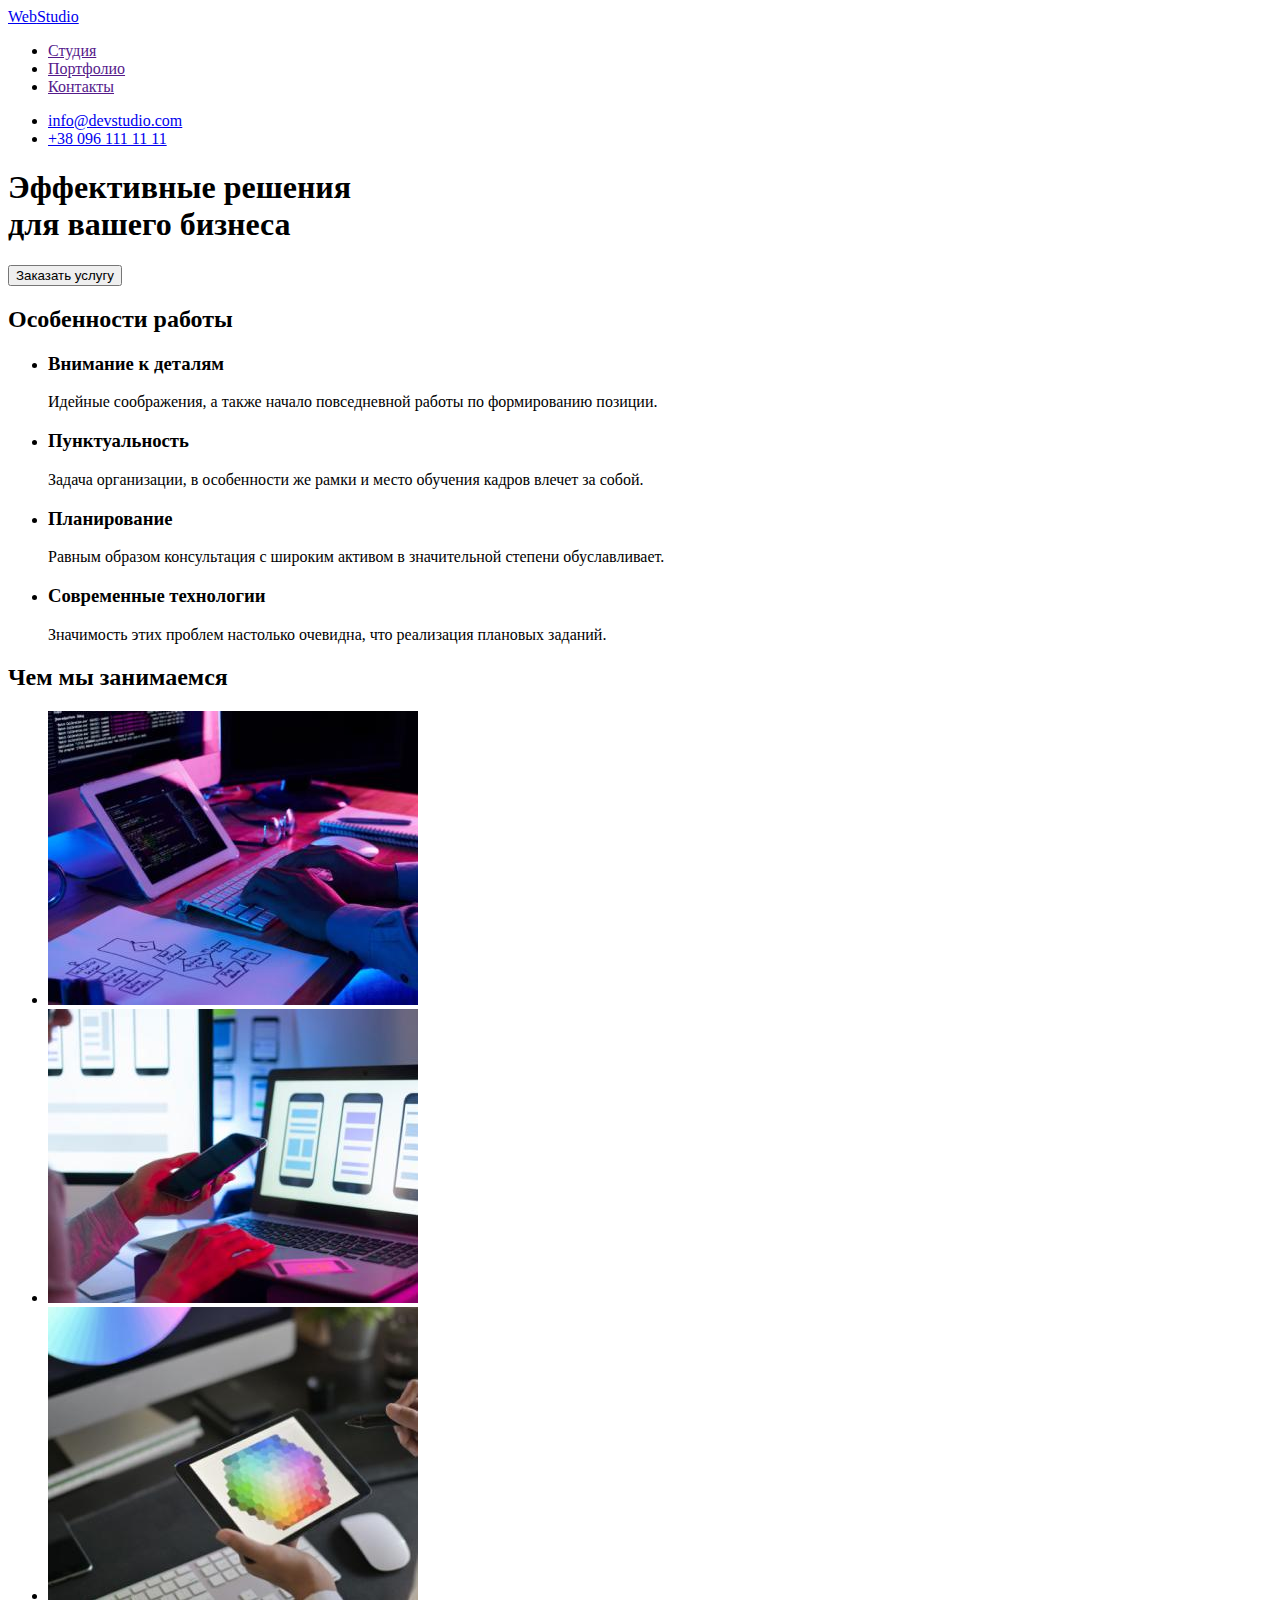
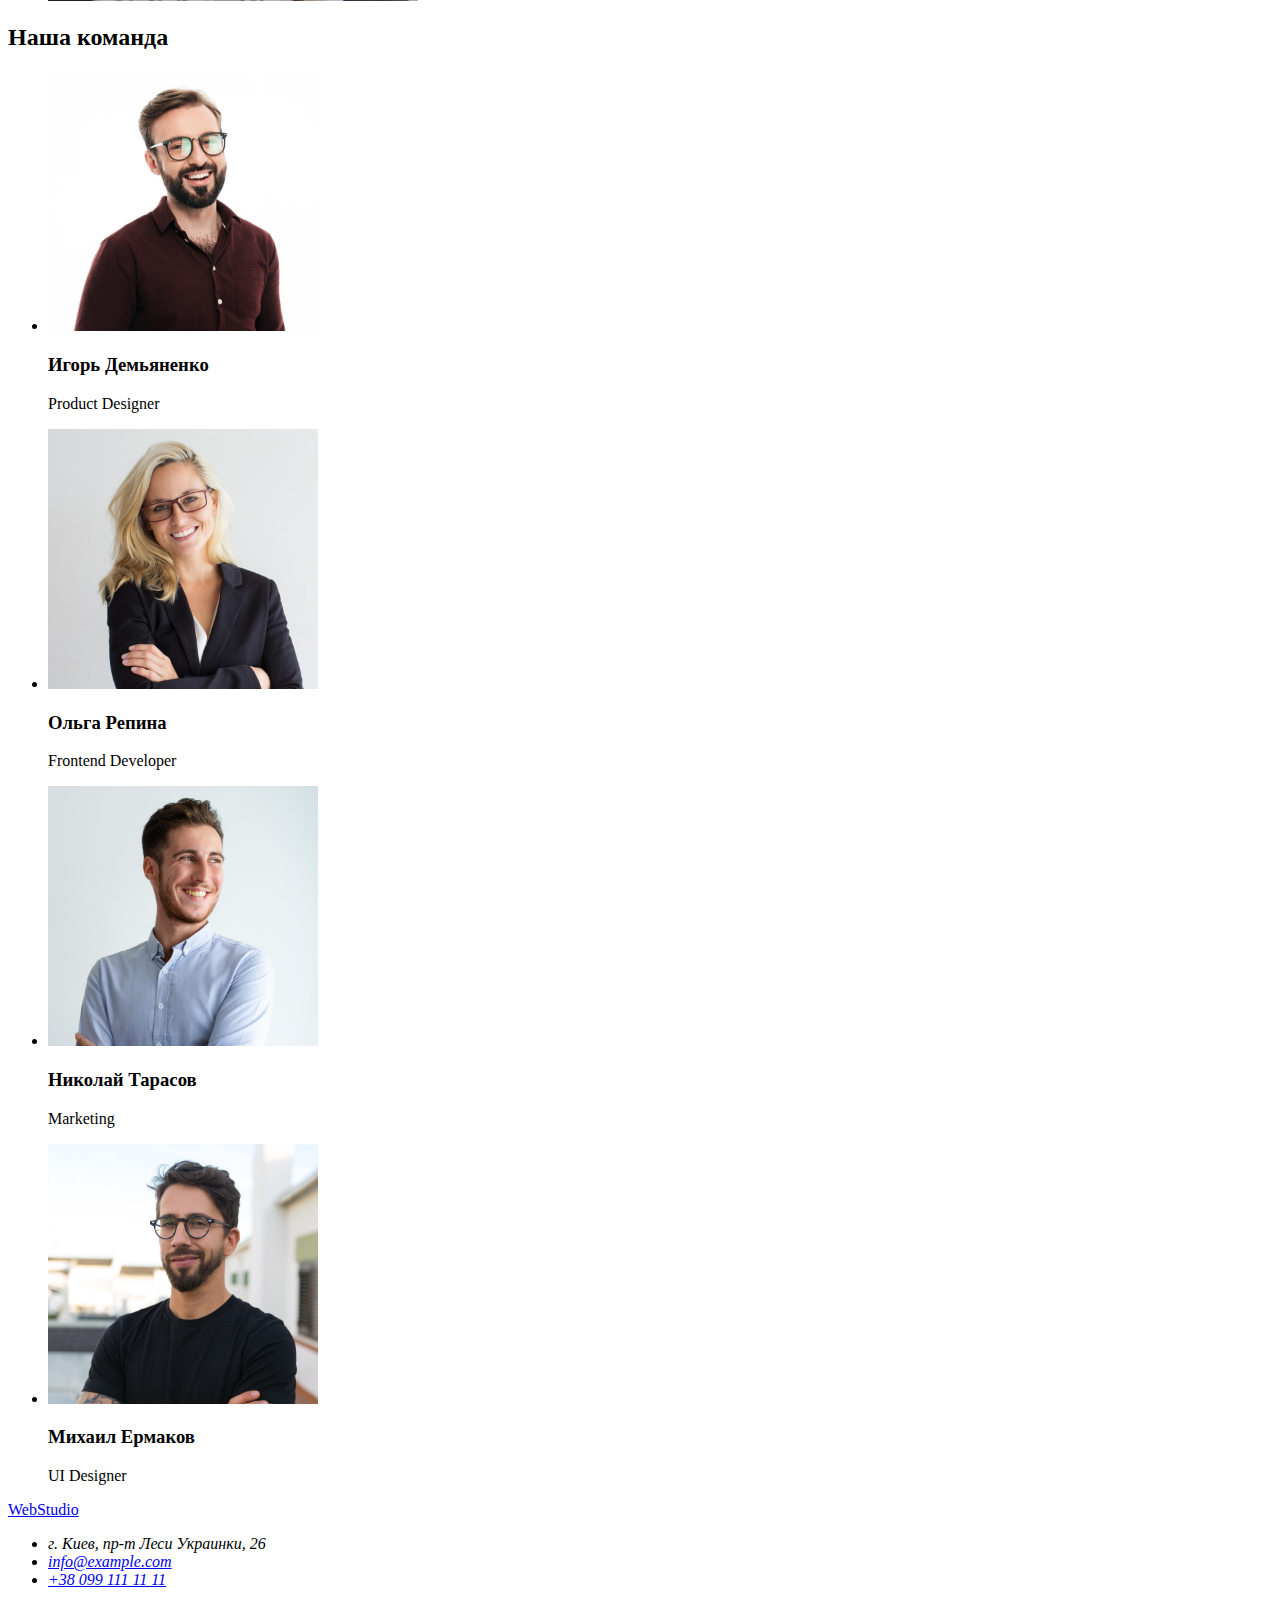
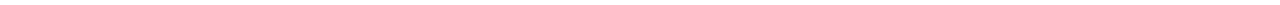
==== index.html @ f1f9523d "Adds previous work files" ====
<!DOCTYPE html>
<html lang="ru">
<head>
    <meta charset="UTF-8">
    <meta http-equiv="X-UA-Compatible" content="IE=edge">
    <meta name="viewport" content="width=device-width, initial-scale=1.0">
    <title>Студия</title>
</head>
<body>
    <header>
        <!--Навигация-->
        <nav>
            <a lang="en" href="./index.html">
                <span>Web</span>Studio
            </a>
            
            <ul>
                <li><a href="">Студия</a></li>
                <li><a href="">Портфолио</a></li>
                <li><a href="">Контакты</a></li>
            </ul>
        </nav>
        
        <!--Контакты №1-->
        <ul>
            <li><a href="mailto:info@devstudio.com">info@devstudio.com</a></li>
            <li><a href="tel:+380961111111">+38 096 111 11 11</a></li>
        </ul>   
    </header>

    <main>
        <!--Герой-->
        <section>
            <h1>Эффективные решения<br>для вашего бизнеса</h1>
            <button type="button">Заказать услугу</button>
        </section>

        <!--Особенности работы-->
        <section>
            <h2>Особенности работы</h2>
            <ul>
                <li>
                    <h3>Внимание к деталям</h3>
                    <p>Идейные соображения, а также начало повседневной работы по формированию позиции.</p>
                </li>
                <li>
                    <h3>Пунктуальность</h3>
                    <p>Задача организации, в особенности же рамки и место обучения кадров влечет за собой.</p>
                </li>
                <li>
                    <h3>Планирование</h3>
                    <p>Равным образом консультация с широким активом в значительной степени обуславливает.</p>
                </li>
                <li>
                    <h3>Современные технологии</h3>
                    <p>Значимость этих проблем настолько очевидна, что реализация плановых заданий.</p>
                </li>
            </ul>
        </section>

        <!--Чем мы занимаемся-->
        <section>
            <h2>Чем мы занимаемся</h2>
            <ul>
                <li><img src="./images/box1.jpg" alt="Парень пишет код программы" width="370" height="294"></li>
                <li><img src="./images/box2.jpg" alt="Девушка подбирает дизайн для мобильного приложения" width="370" height="294"></li>
                <li><img src="./images/box3.jpg" alt="Девушка выбирает цвет с палитры цветов" width="370" height="294"></li>
            </ul>
        </section>
        
        <!--Наша команда-->
        <section>
            <h2>Наша команда</h2>
            <ul>
                <li>
                    <img src="./images/photo1.jpg" alt="Фото Игоря Демьяненко" width="270" height="260">
                    <h3>Игорь Демьяненко</h3>
                    <p lang="en">Product Designer</p>
                </li>
                <li>
                    <img src="./images/photo2.jpg" alt="Фото Ольги Репиной" width="270" height="260">
                    <h3>Ольга Репина</h3>
                    <p lang="en">Frontend Developer</p>
                </li>
                <li>
                    <img src="./images/photo3.jpg" alt="Фото Николая Тарасова" width="270" height="260">
                    <h3>Николай Тарасов</h3>
                    <p lang="en">Marketing</p>
                </li>
                <li>
                    <img src="./images/photo4.jpg" alt="Фото Михаила Ермакова" width="270" height="260">
                    <h3>Михаил Ермаков</h3>
                    <p lang="en">UI Designer</p>
                </li>
            </ul>
        </section>
    </main>

    <footer>
        <!--Лого-->
        <a lang="en" href="./index.html">
            <span>Web</span>Studio
        </a>
        <!--Контакти №2-->
        <address>
            <ul>
                <li>г. Киев, пр-т Леси Украинки, 26</li>
                <li><a href="mailto:info@example.com">info@example.com</a></li>
                <li><a href="tel:+380991111111">+38 099 111 11 11</a></li>
            </ul>
        </address>
    </footer> 
</body>
</html>
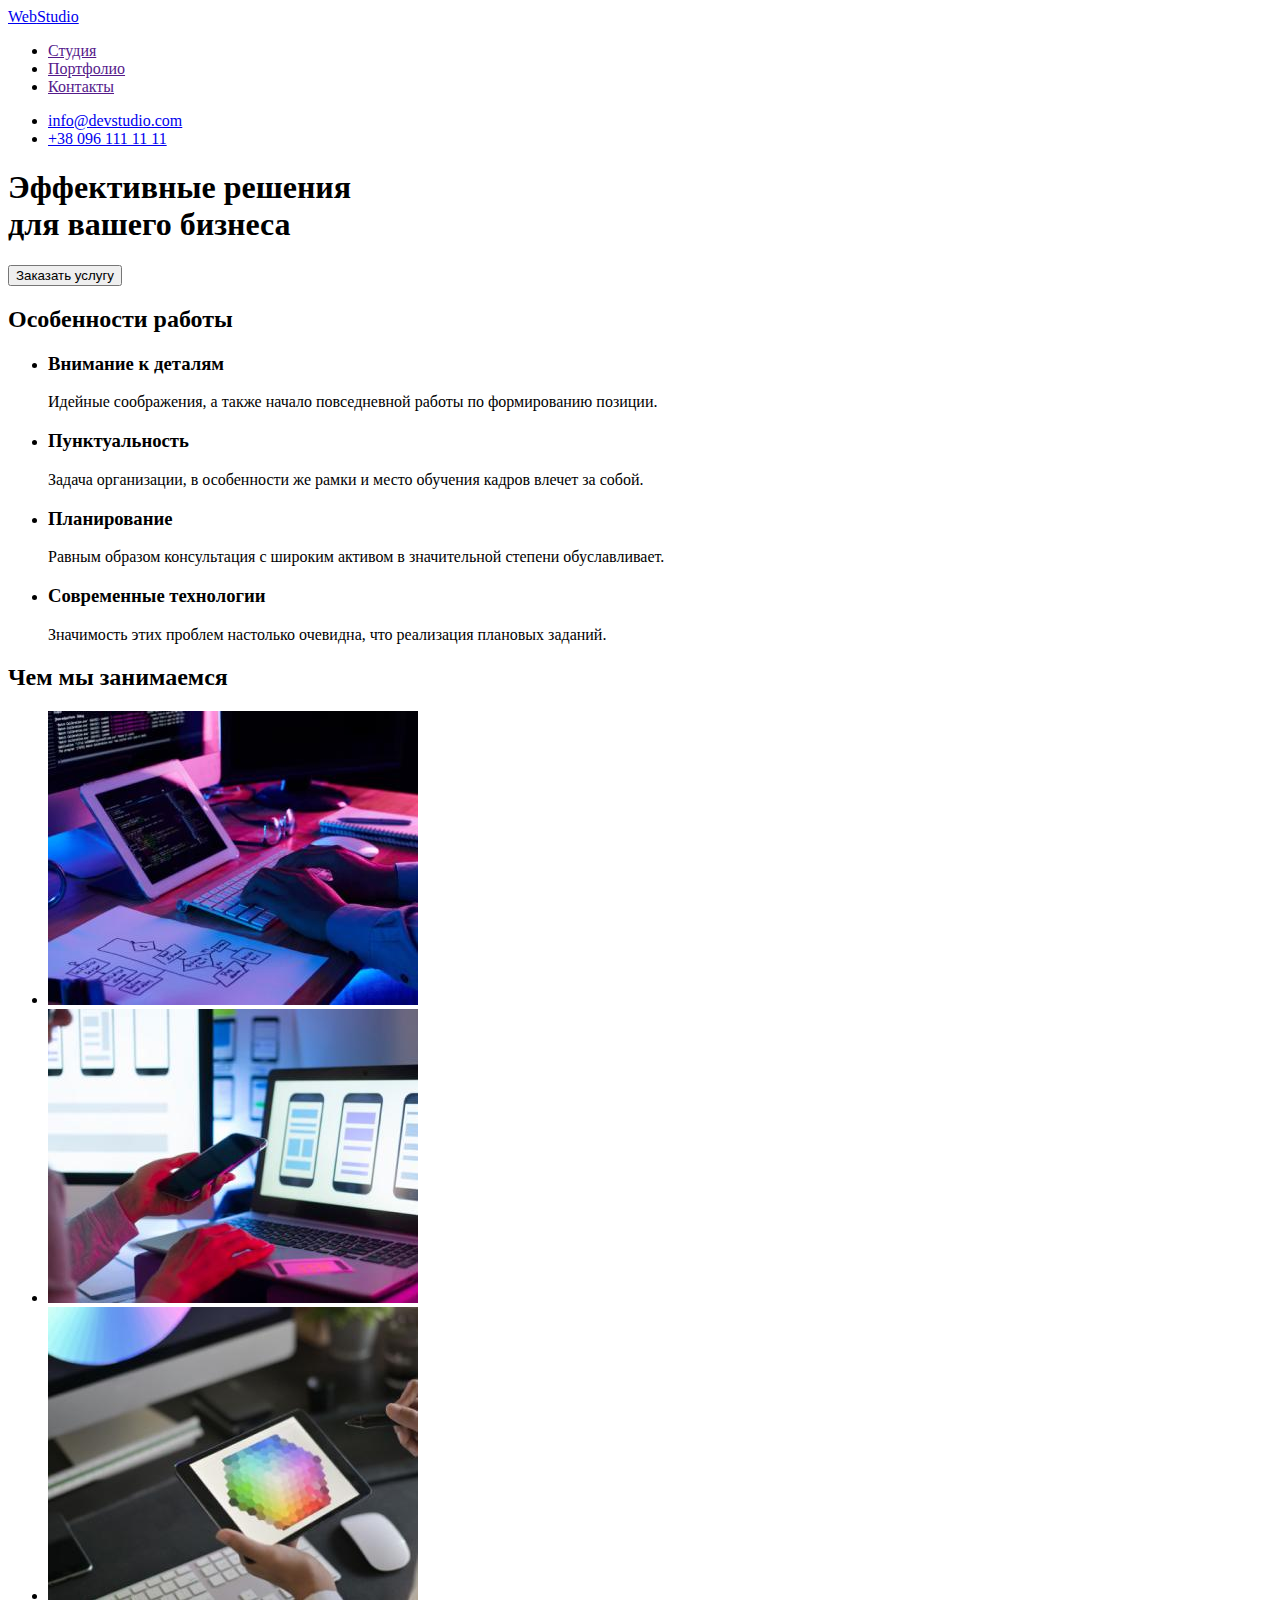
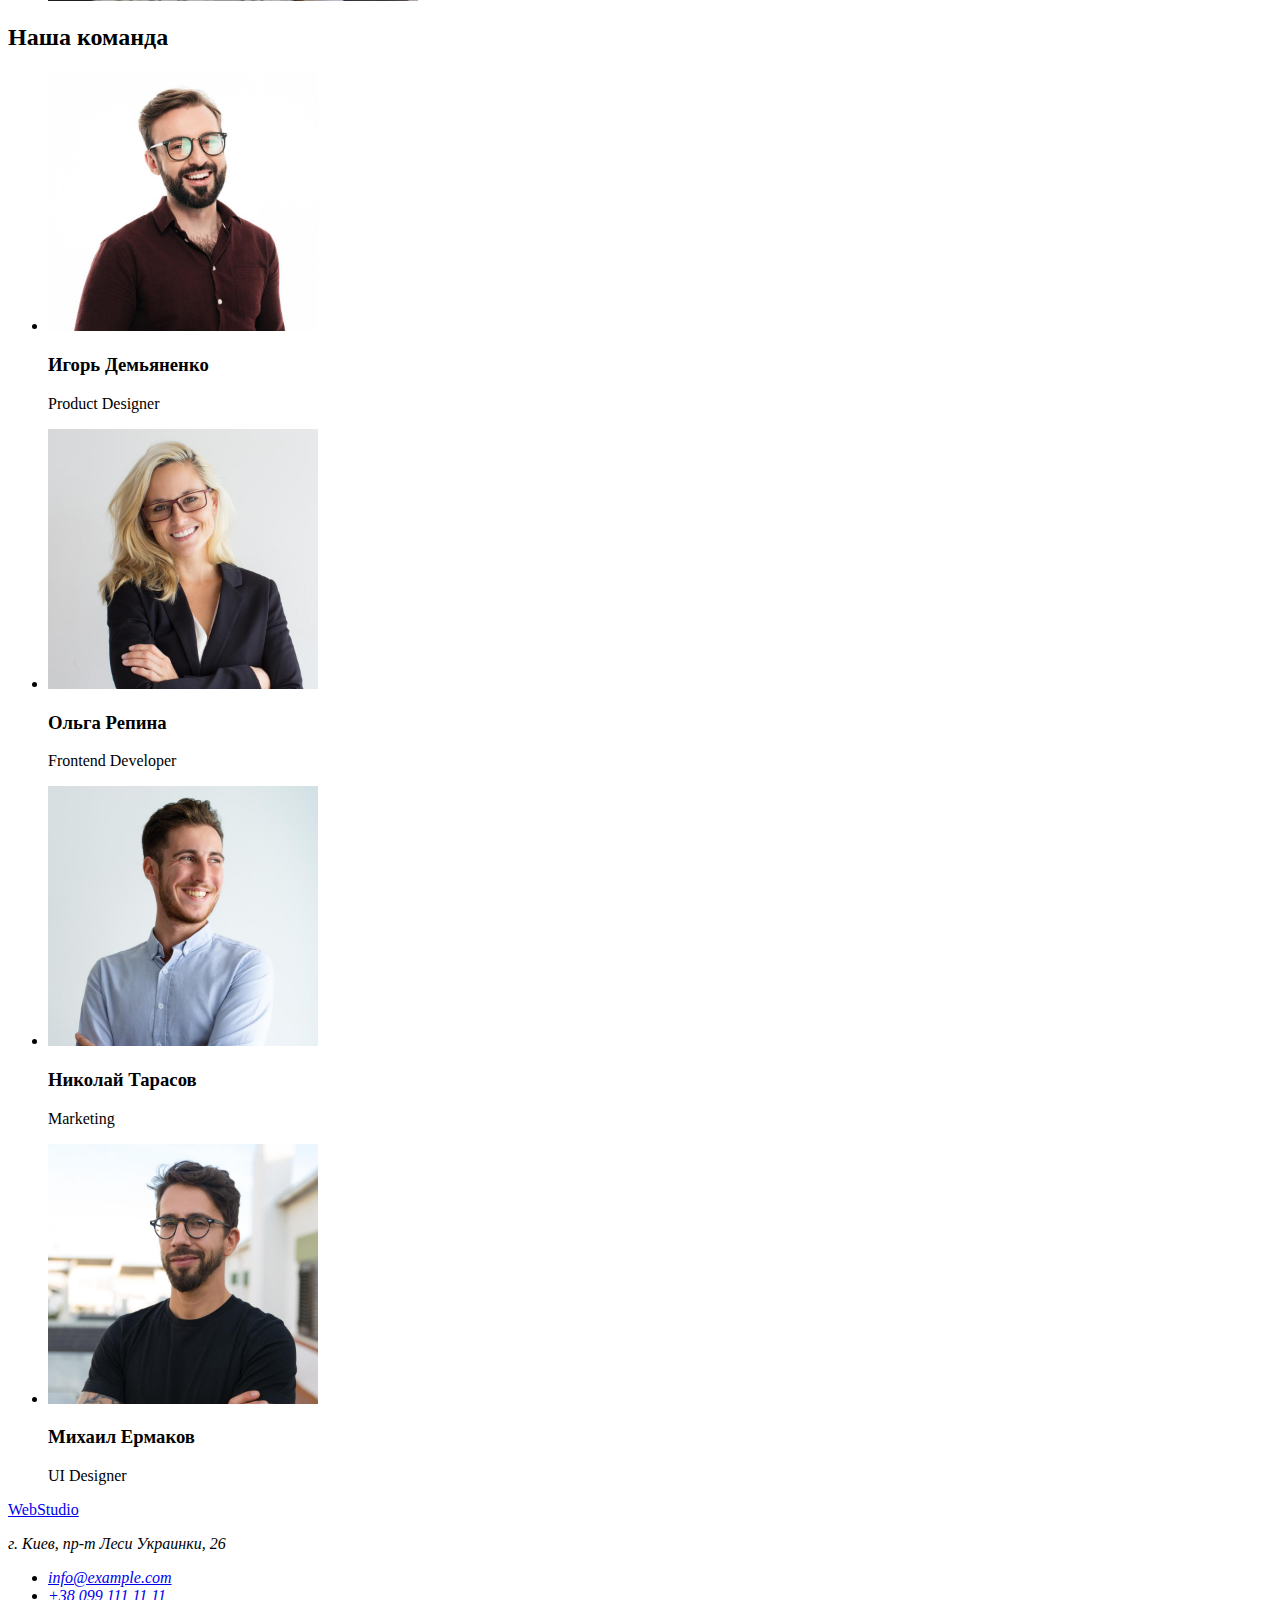
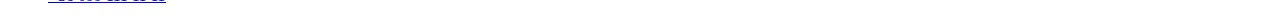
==== commit d3a658e9: "Corrects the content of the address tag" ====
--- a/index.html
+++ b/index.html
@@ -103,8 +103,8 @@
         </a>
         <!--Контакти №2-->
         <address>
+            <p>г. Киев, пр-т Леси Украинки, 26</p>
             <ul>
-                <li>г. Киев, пр-т Леси Украинки, 26</li>
                 <li><a href="mailto:info@example.com">info@example.com</a></li>
                 <li><a href="tel:+380991111111">+38 099 111 11 11</a></li>
             </ul>
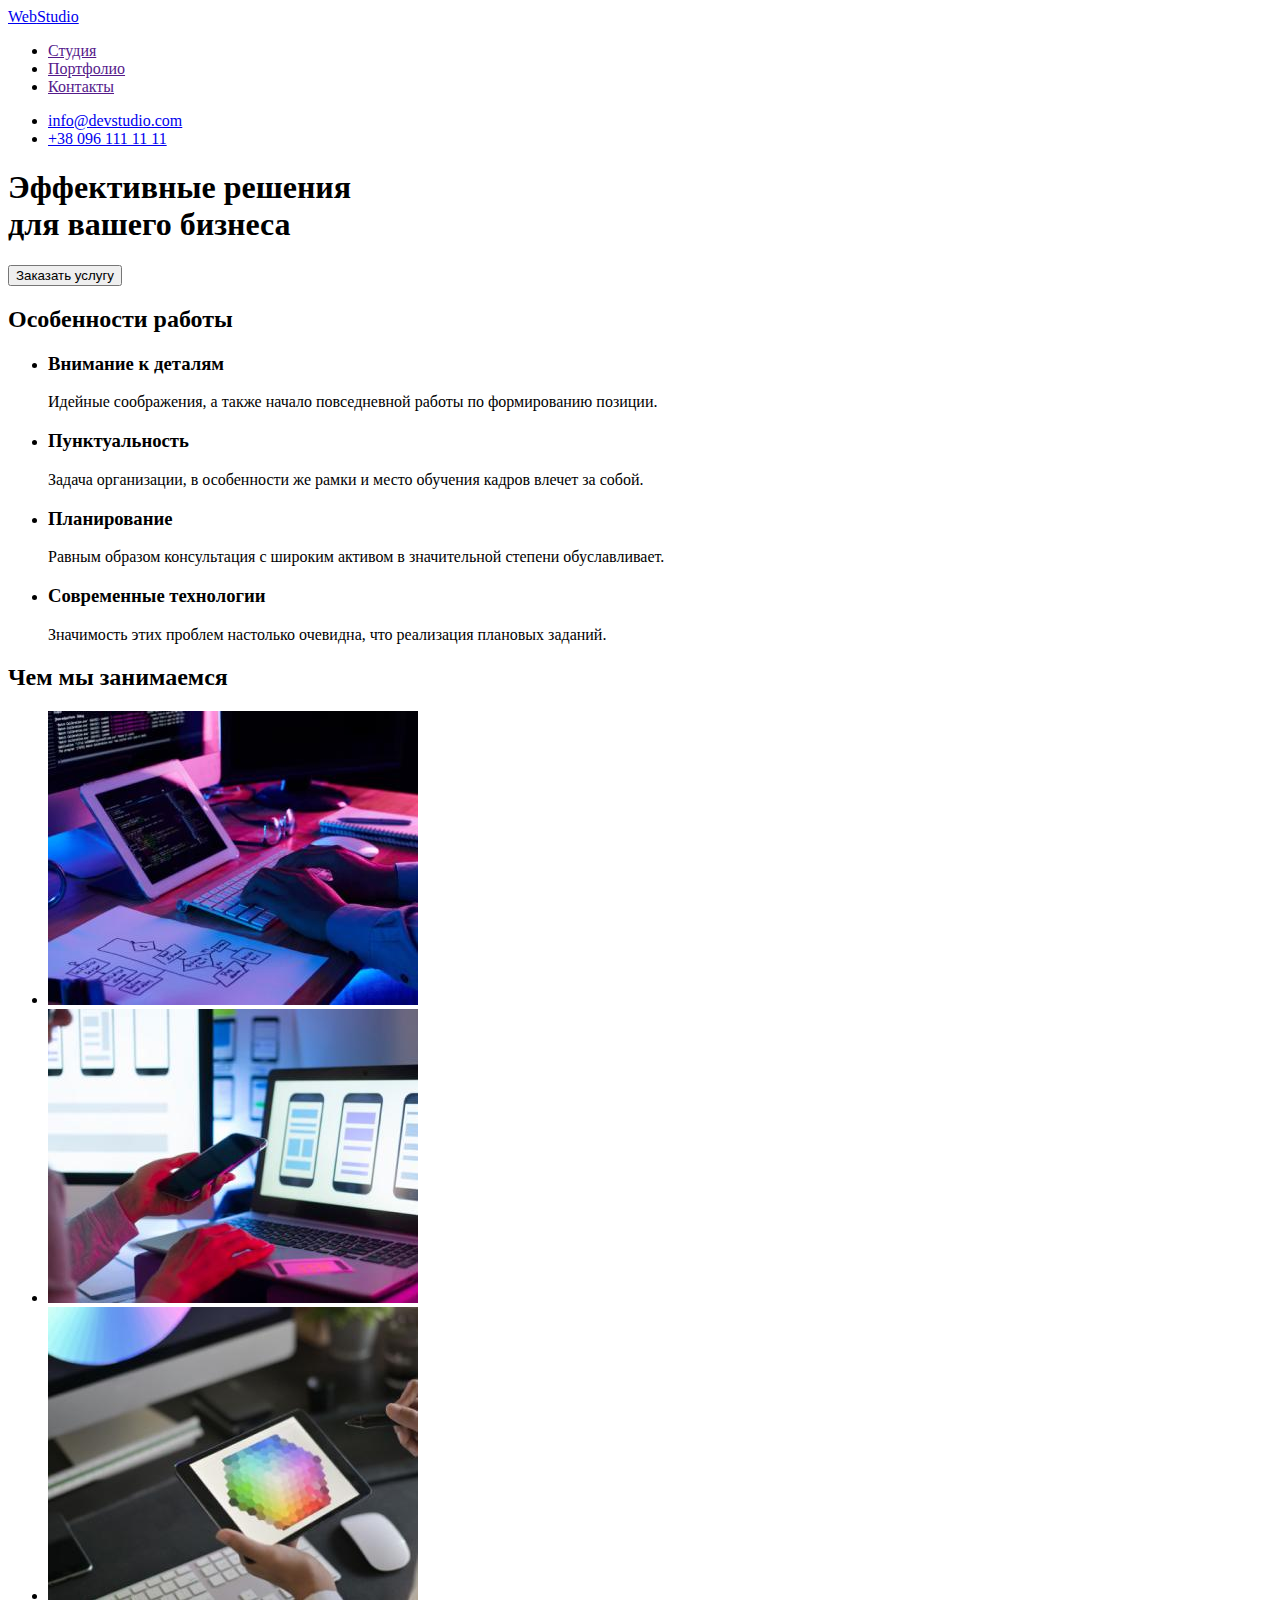
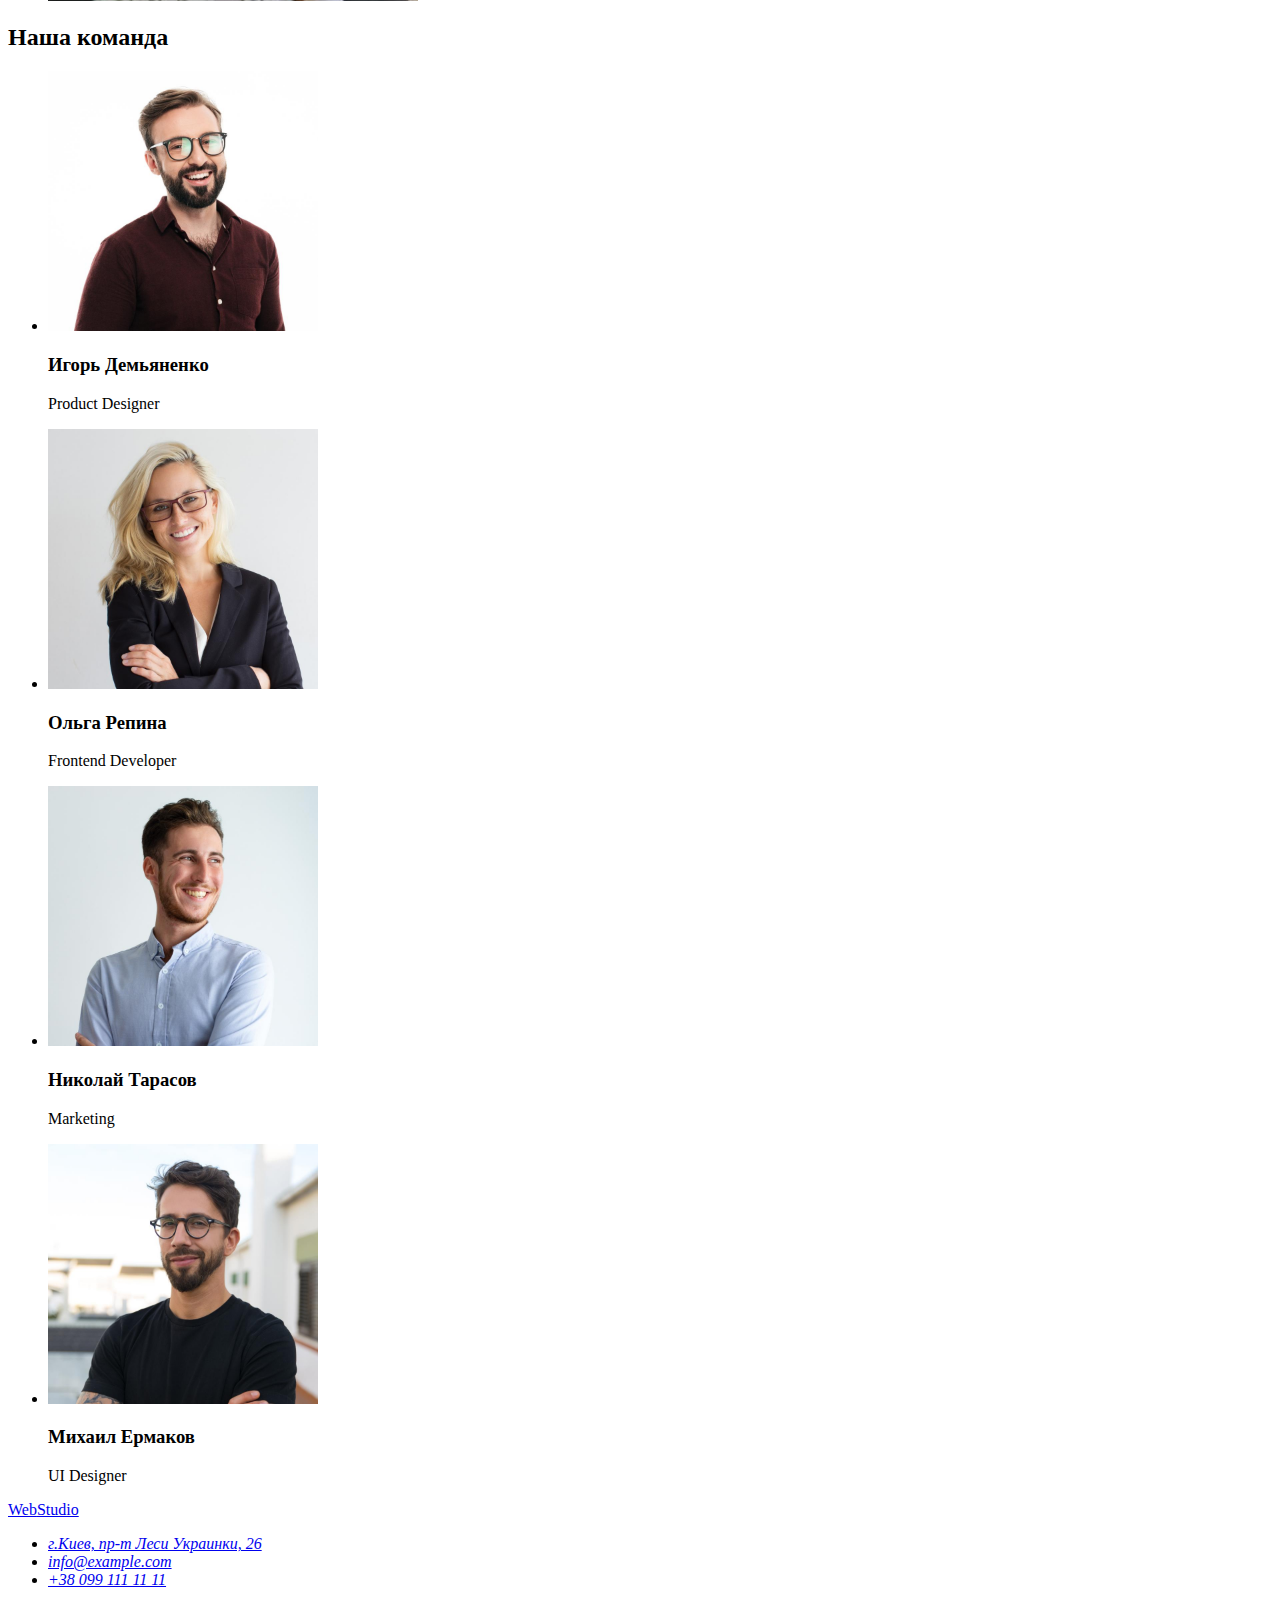
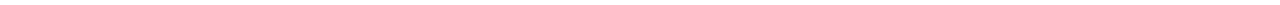
==== commit 00da1203: "Corrects the content of the address tag#2" ====
--- a/index.html
+++ b/index.html
@@ -103,8 +103,8 @@
         </a>
         <!--Контакти №2-->
         <address>
-            <p>г. Киев, пр-т Леси Украинки, 26</p>
             <ul>
+                <li><a href="https://goo.gl/maps/CdvJLRiEL6Q8Smko8" target="_blank" rel="noreferrer noopener">г.Киев, пр-т Леси Украинки, 26</a></li>
                 <li><a href="mailto:info@example.com">info@example.com</a></li>
                 <li><a href="tel:+380991111111">+38 099 111 11 11</a></li>
             </ul>
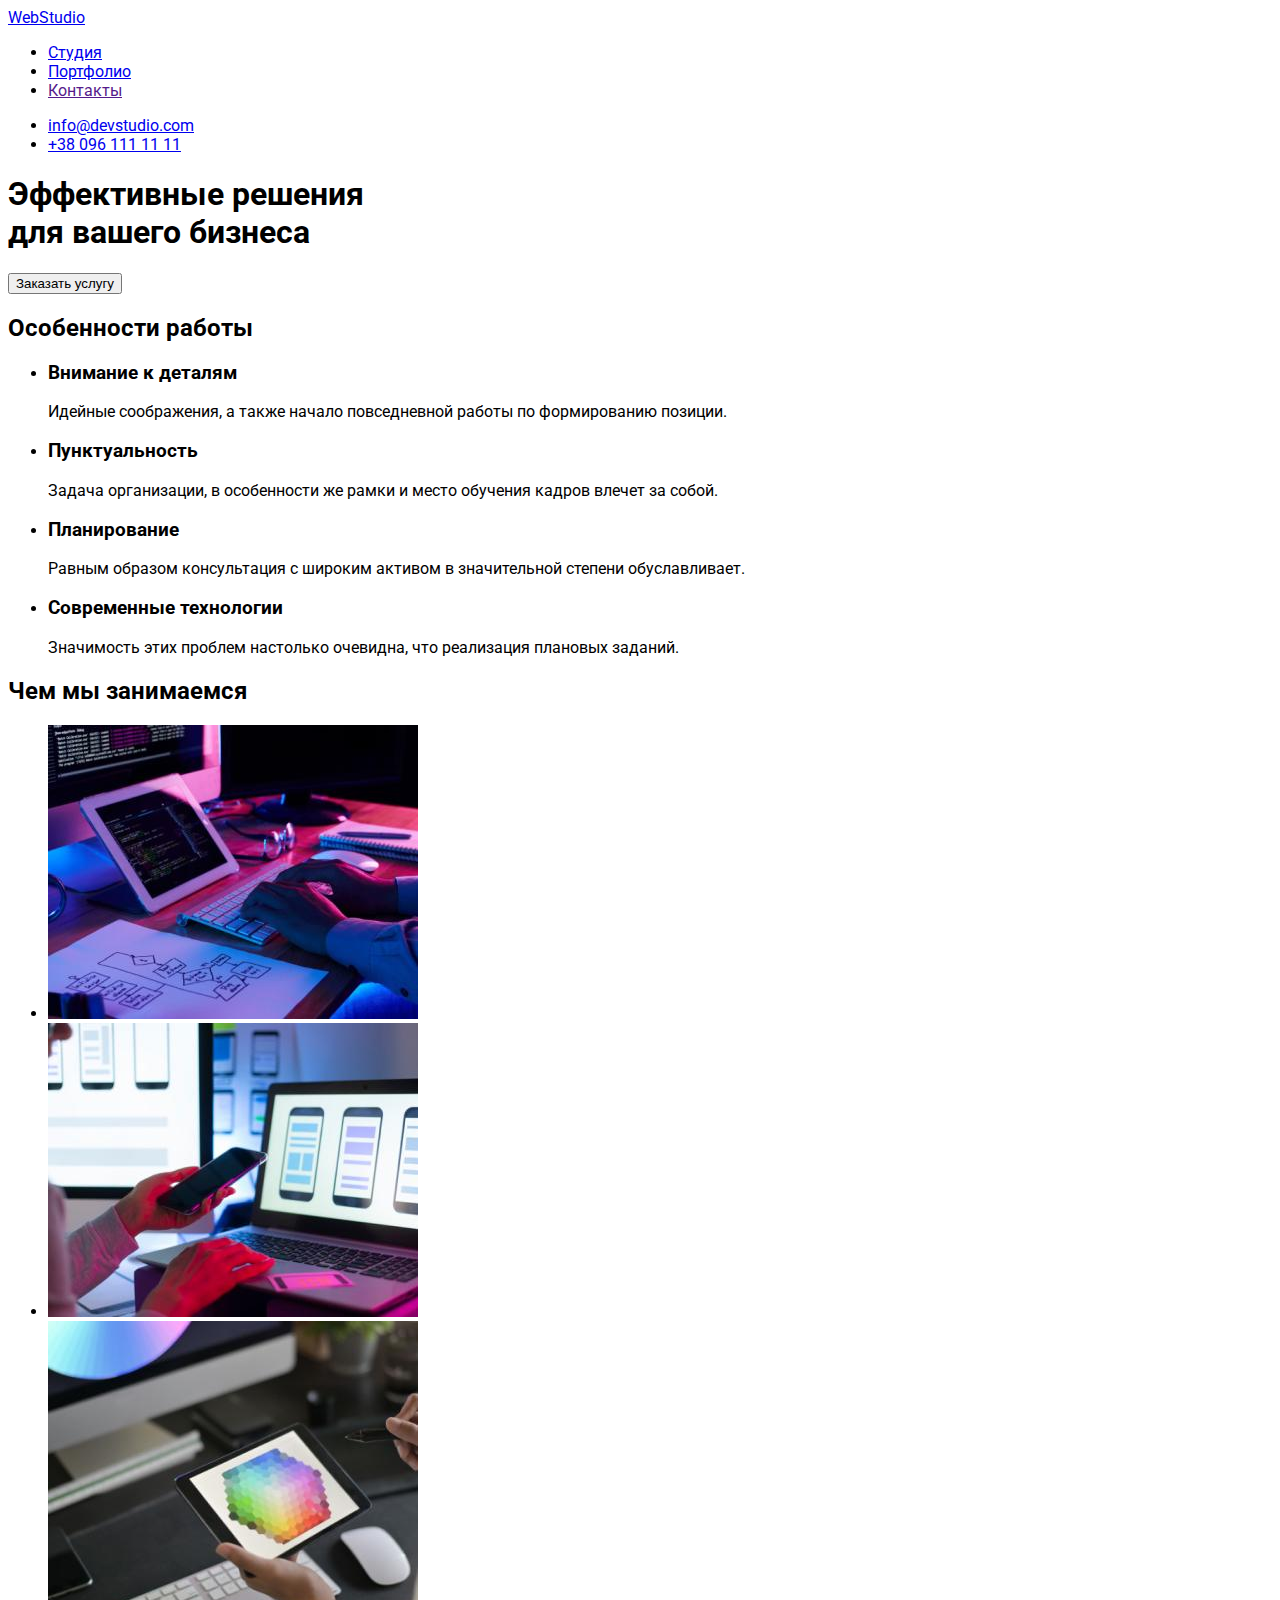
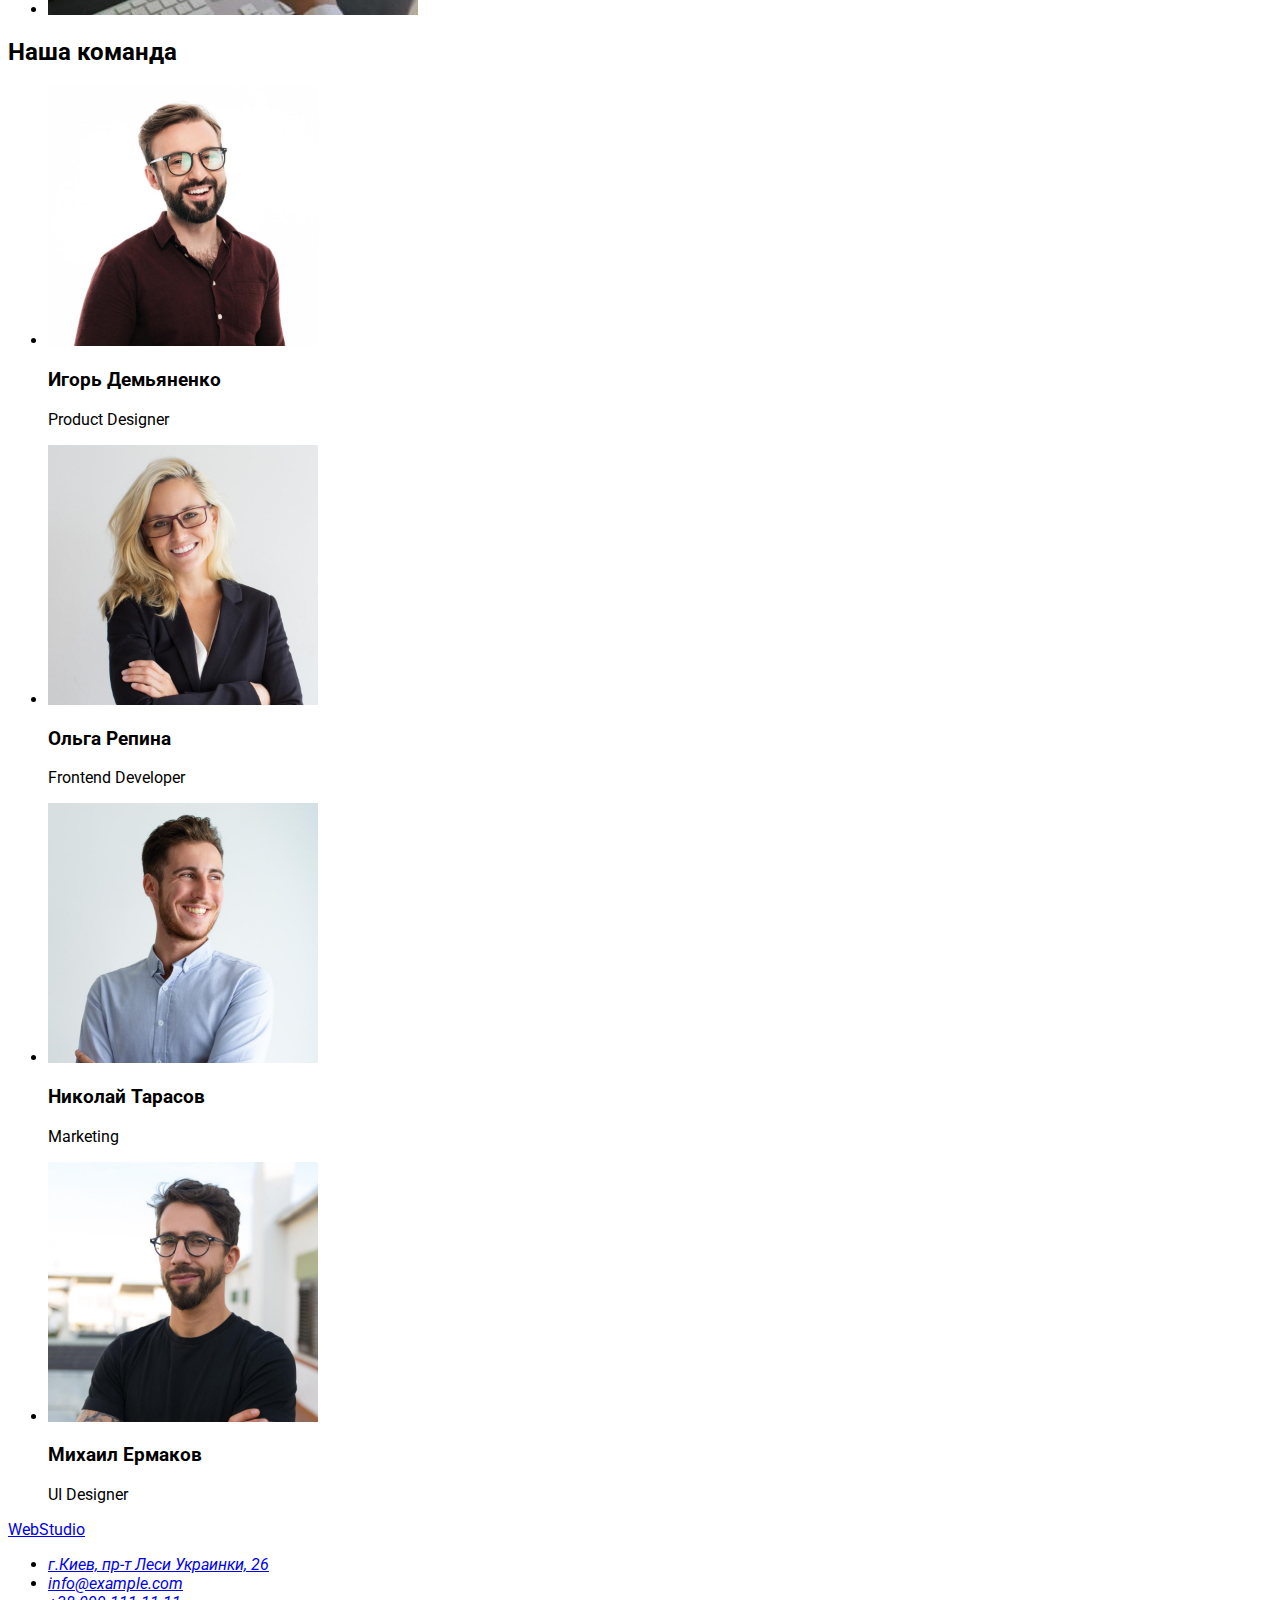
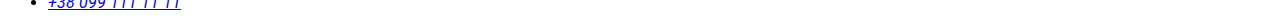
==== commit 79d13c7d: "Adds the first changes according to the second homework" ====
--- a/index.html
+++ b/index.html
@@ -5,18 +5,23 @@
     <meta http-equiv="X-UA-Compatible" content="IE=edge">
     <meta name="viewport" content="width=device-width, initial-scale=1.0">
     <title>Студия</title>
+    <link rel="preconnect" href="https://fonts.googleapis.com">
+    <link rel="preconnect" href="https://fonts.gstatic.com" crossorigin>
+    <link href="https://fonts.googleapis.com/css2?family=Raleway:wght@700&family=Roboto:wght@400;500;700;900&display=swap" rel="stylesheet">
+    <link rel="stylesheet" href="./css/styles.css">
+
 </head>
 <body>
     <header>
         <!--Навигация-->
         <nav>
             <a lang="en" href="./index.html">
-                <span>Web</span>Studio
+                Web<span>Studio</span>
             </a>
             
             <ul>
-                <li><a href="">Студия</a></li>
-                <li><a href="">Портфолио</a></li>
+                <li><a href="./index.html">Студия</a></li>
+                <li><a href="./portfolio.html">Портфолио</a></li>
                 <li><a href="">Контакты</a></li>
             </ul>
         </nav>
@@ -99,8 +104,9 @@
     <footer>
         <!--Лого-->
         <a lang="en" href="./index.html">
-            <span>Web</span>Studio
+            Web<span>Studio</span>
         </a>
+
         <!--Контакти №2-->
         <address>
             <ul>
--- a/css/styles.css
+++ b/css/styles.css
@@ -0,0 +1,9 @@
+/* font-family: 'Raleway', sans-serif;
+font-family: 'Roboto', sans-serif; */
+
+/* root:  212121*/
+
+body {
+	font-family: Roboto, sans-serif;
+	color: ;
+}
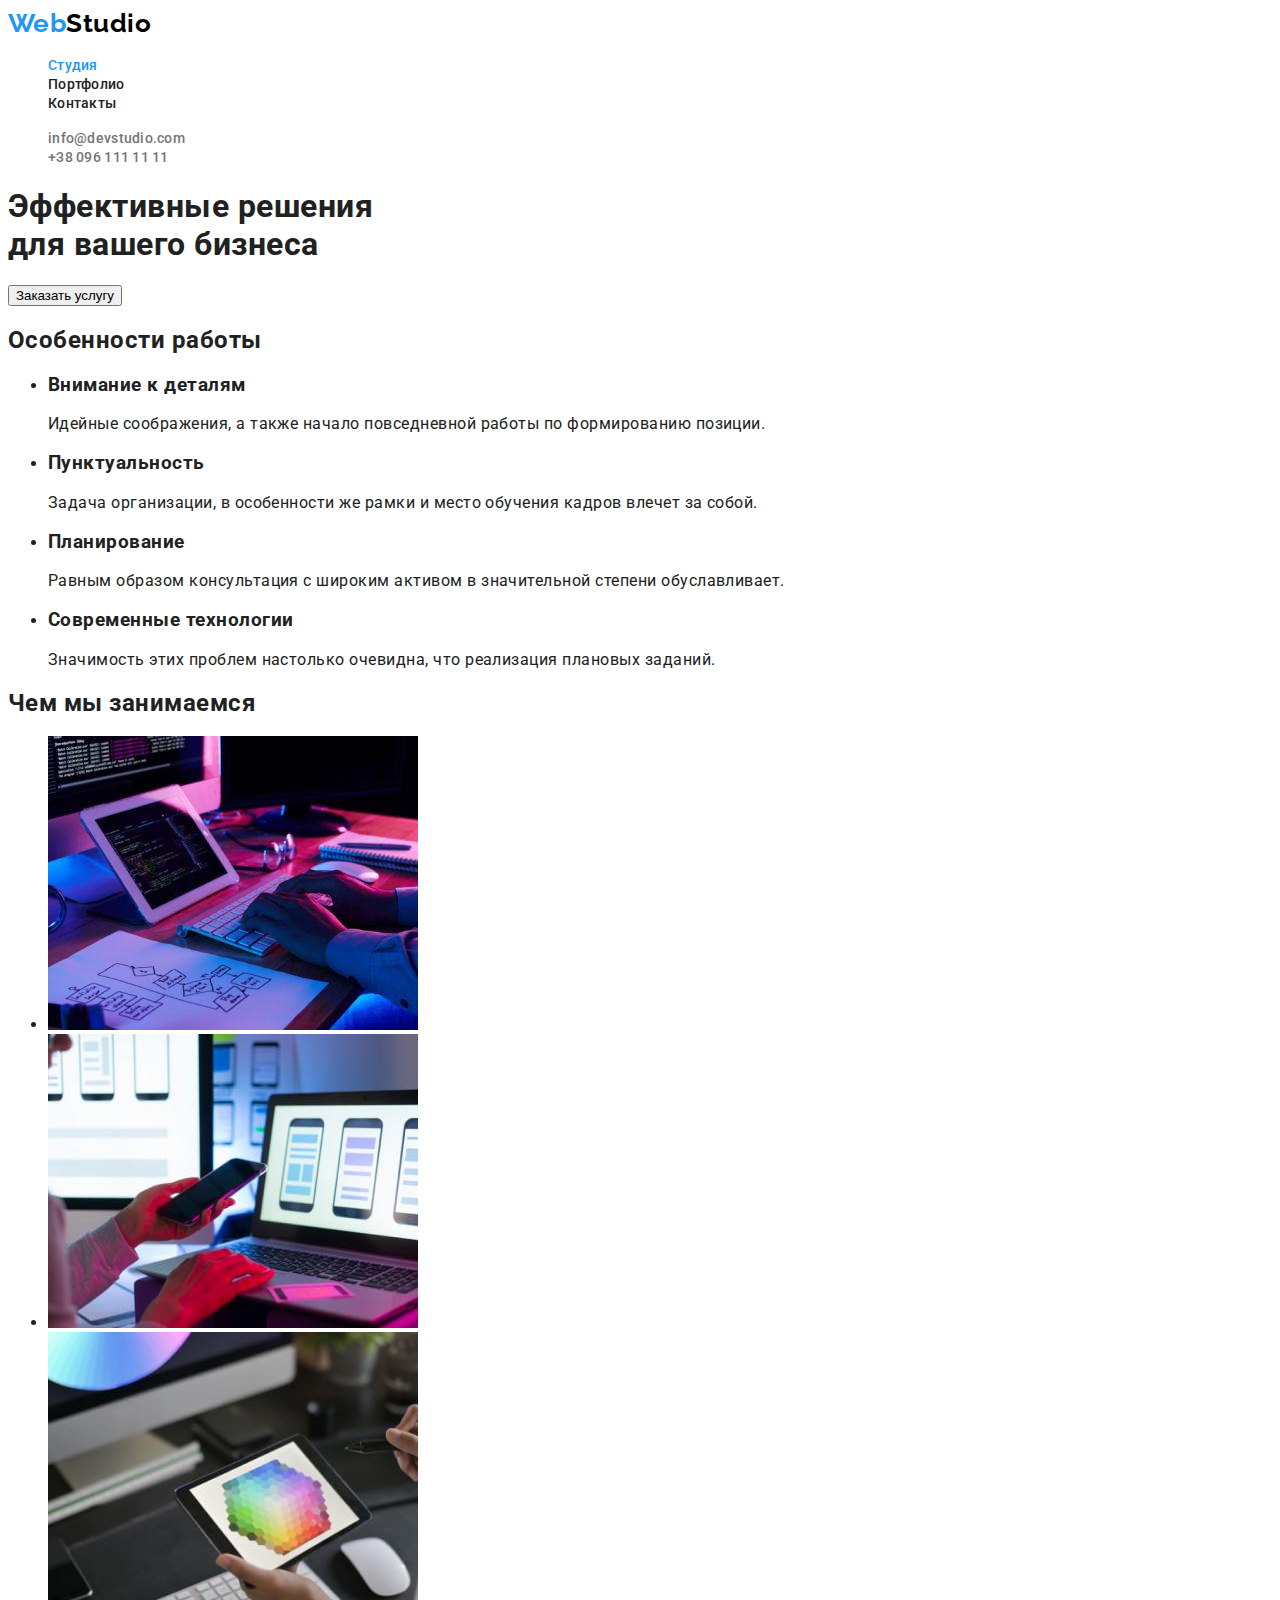
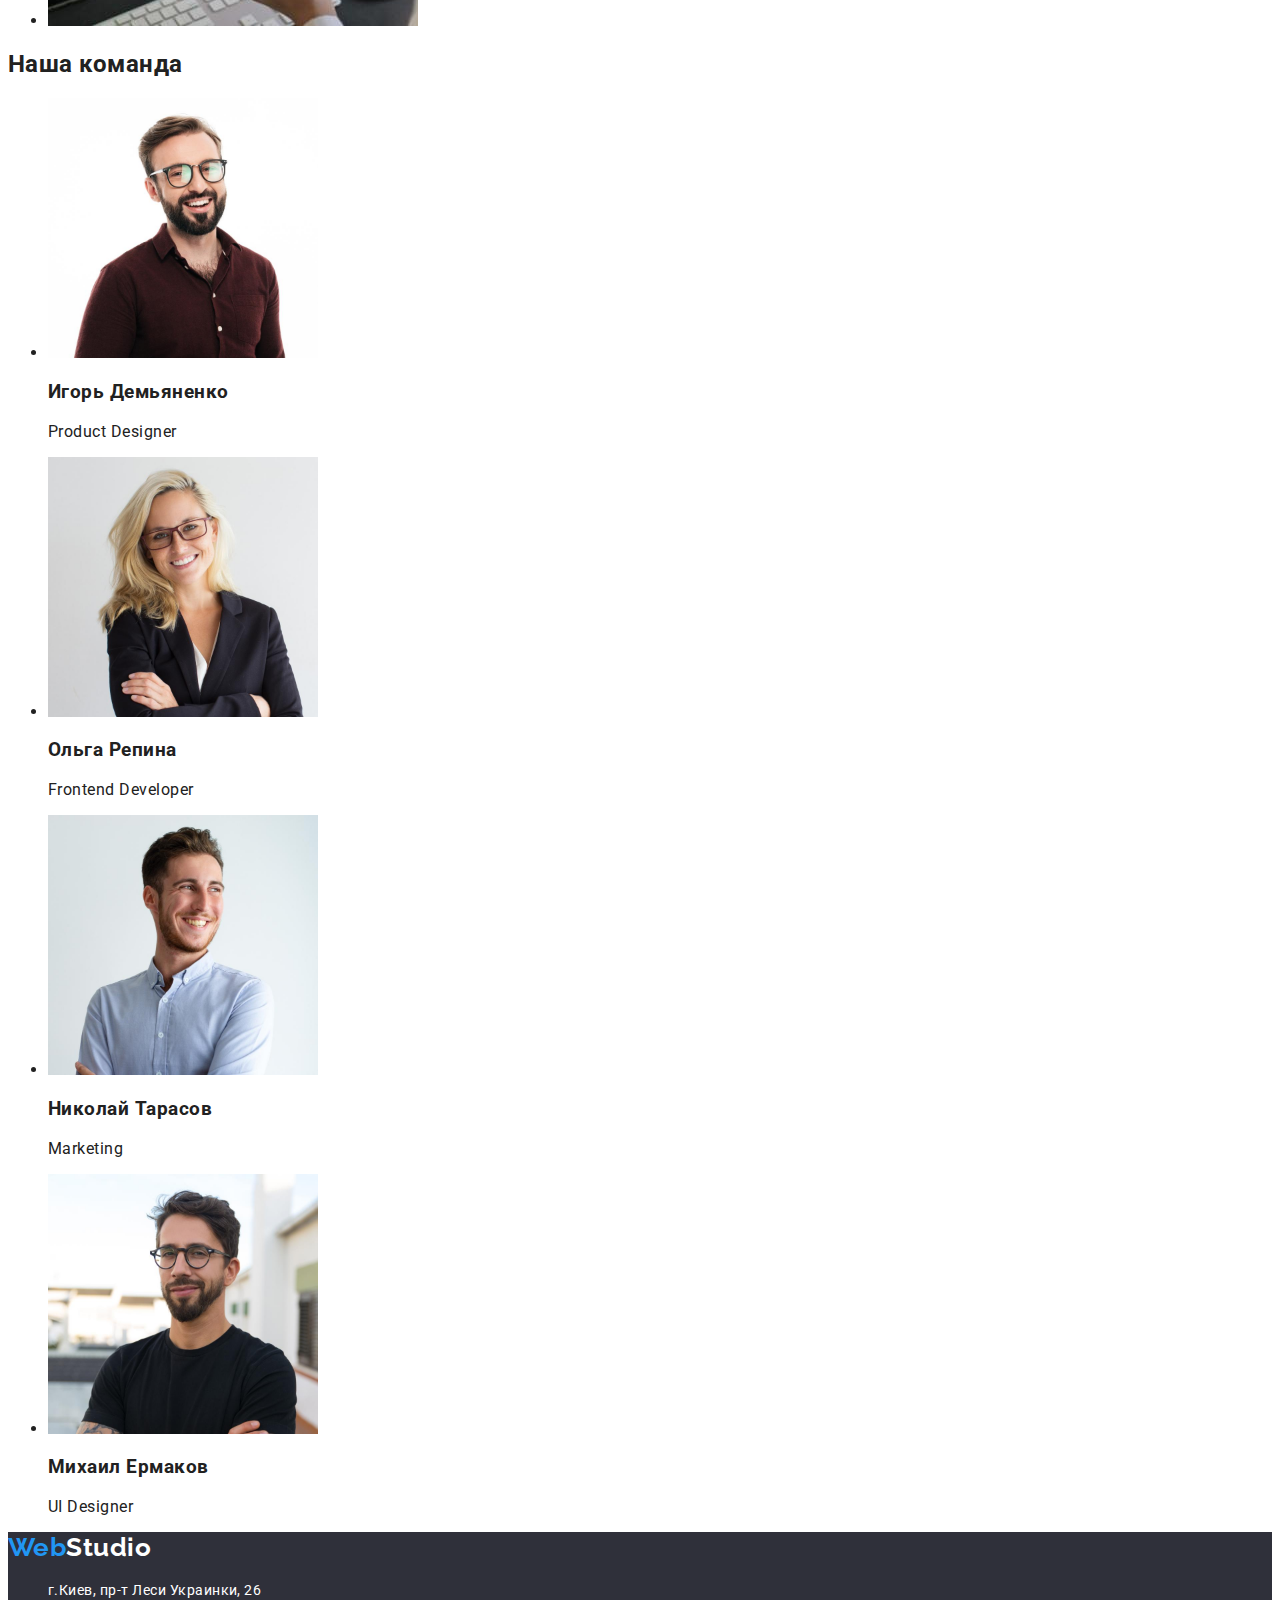
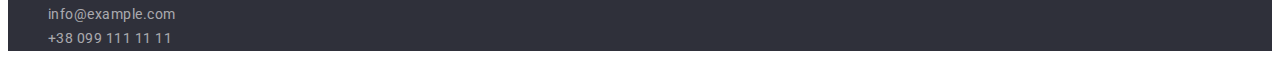
==== commit 23ebc9d0: "Adds some of the homework done at home" ====
--- a/index.html
+++ b/index.html
@@ -9,56 +9,56 @@
     <link rel="preconnect" href="https://fonts.gstatic.com" crossorigin>
     <link href="https://fonts.googleapis.com/css2?family=Raleway:wght@700&family=Roboto:wght@400;500;700;900&display=swap" rel="stylesheet">
     <link rel="stylesheet" href="./css/styles.css">
+</head>
 
-</head>
 <body>
     <header>
         <!--Навигация-->
         <nav>
-            <a lang="en" href="./index.html">
-                Web<span>Studio</span>
+            <a lang="en" href="./index.html" class="logo link">
+                Web<span class="header-logo">Studio</span>
             </a>
             
-            <ul>
-                <li><a href="./index.html">Студия</a></li>
-                <li><a href="./portfolio.html">Портфолио</a></li>
-                <li><a href="">Контакты</a></li>
+            <ul class="header-list">
+                <li class="header-item item"><a href="./index.html" class="header-link link current">Студия</a></li>
+                <li class="header-item item"><a href="./portfolio.html" class="header-link link">Портфолио</a></li>
+                <li class="header-item item"><a href="" class="header-link link">Контакты</a></li>
             </ul>
         </nav>
         
         <!--Контакты №1-->
-        <ul>
-            <li><a href="mailto:info@devstudio.com">info@devstudio.com</a></li>
-            <li><a href="tel:+380961111111">+38 096 111 11 11</a></li>
+        <ul class="contacts-list">
+            <li class="contacts-item item"><a href="mailto:info@devstudio.com" class="header-link contacts-link link">info@devstudio.com</a></li>
+            <li class="contacts-item item"><a href="tel:+380961111111" class="header-link contacts-link link">+38 096 111 11 11</a></li>
         </ul>   
     </header>
 
     <main>
         <!--Герой-->
-        <section>
-            <h1>Эффективные решения<br>для вашего бизнеса</h1>
-            <button type="button">Заказать услугу</button>
+        <section class="hero">
+            <h1 class="hero-title">Эффективные решения<br>для вашего бизнеса</h1>
+            <button type="button" class="hero-button">Заказать услугу</button>
         </section>
 
         <!--Особенности работы-->
-        <section>
+        <section class="features">
             <h2>Особенности работы</h2>
-            <ul>
-                <li>
-                    <h3>Внимание к деталям</h3>
-                    <p>Идейные соображения, а также начало повседневной работы по формированию позиции.</p>
+            <ul class="features-list">
+                <li class="features-item">
+                    <h3 class="features-item-title">Внимание к деталям</h3>
+                    <p class="features-item-text">Идейные соображения, а также начало повседневной работы по формированию позиции.</p>
                 </li>
-                <li>
-                    <h3>Пунктуальность</h3>
-                    <p>Задача организации, в особенности же рамки и место обучения кадров влечет за собой.</p>
+                <li class="features-item">
+                    <h3 class="features-item-title">Пунктуальность</h3>
+                    <p class="features-item-text">Задача организации, в особенности же рамки и место обучения кадров влечет за собой.</p>
                 </li>
-                <li>
-                    <h3>Планирование</h3>
-                    <p>Равным образом консультация с широким активом в значительной степени обуславливает.</p>
+                <li class="features-item">
+                    <h3 class="features-item-title">Планирование</h3>
+                    <p class="features-item-text">Равным образом консультация с широким активом в значительной степени обуславливает.</p>
                 </li>
-                <li>
-                    <h3>Современные технологии</h3>
-                    <p>Значимость этих проблем настолько очевидна, что реализация плановых заданий.</p>
+                <li class="features-item">
+                    <h3 class="features-item-title">Современные технологии</h3>
+                    <p class="features-item-text">Значимость этих проблем настолько очевидна, что реализация плановых заданий.</p>
                 </li>
             </ul>
         </section>
@@ -101,18 +101,24 @@
         </section>
     </main>
 
-    <footer>
+    <footer class="footer">
         <!--Лого-->
-        <a lang="en" href="./index.html">
-            Web<span>Studio</span>
+        <a lang="en" href="./index.html" class="logo link">
+            Web<span class="footer-logo">Studio</span>
         </a>
 
         <!--Контакти №2-->
         <address>
-            <ul>
-                <li><a href="https://goo.gl/maps/CdvJLRiEL6Q8Smko8" target="_blank" rel="noreferrer noopener">г.Киев, пр-т Леси Украинки, 26</a></li>
-                <li><a href="mailto:info@example.com">info@example.com</a></li>
-                <li><a href="tel:+380991111111">+38 099 111 11 11</a></li>
+            <ul class="footer-list">
+                <li class="footer-item item">
+                    <a href="https://goo.gl/maps/CdvJLRiEL6Q8Smko8" target="_blank" rel="noreferrer noopener" class="footer-first-link footer-link link">г.Киев, пр-т Леси Украинки, 26</a>
+                </li>
+                <li class="footer-item item">
+                    <a href="mailto:info@example.com" class="footer-link link">info@example.com</a>
+                </li>
+                <li class="footer-item item">
+                    <a href="tel:+380991111111" class="footer-link link">+38 099 111 11 11</a>
+                </li>
             </ul>
         </address>
     </footer> 
--- a/css/styles.css
+++ b/css/styles.css
@@ -1,9 +1,81 @@
 /* font-family: 'Raleway', sans-serif;
 font-family: 'Roboto', sans-serif; */
 
-/* root:  212121*/
+:root {
+	--primary-text-color: #212121;
+	--secondary-text-color: #757575;
+	--button-white-color: #fff;
+	--accent-text-color: #2196f3;
+}
 
 body {
 	font-family: Roboto, sans-serif;
-	color: ;
+	color: var(--primary-text-color);
+	letter-spacing: 0.03em;
 }
+
+.link {
+	text-decoration: none;
+}
+
+.item {
+	list-style-type: none;
+}
+
+/* Хедер */
+
+.logo {
+	font-family: Raleway;
+	font-weight: 700;
+	font-size: 26px;
+	line-height: 1.19;
+	color: #2196f3;
+}
+
+.header-logo {
+	color: #000000;
+}
+
+.header-link {
+	font-weight: 500;
+	font-size: 14px;
+	line-height: 1.14;
+	letter-spacing: 0.02em;
+	color: var(--primary-text-color);
+}
+
+.current {
+	color: var(--accent-text-color);
+}
+
+.contacts-link {
+	color: var(--secondary-text-color);
+}
+
+.header-link:hover,
+.header-link:focus,
+.footer-link:hover,
+.footer-link:focus {
+	color: var(--accent-text-color);
+}
+
+/* Футер */
+
+.footer {
+	background-color: #2f303a;
+}
+
+.footer-logo {
+	color: #fff;
+}
+
+.footer-link {
+	font-style: normal;
+	font-size: 14px;
+	line-height: 1.71;
+	color: rgba(255, 255, 255, 0.6);
+}
+
+.footer-first-link {
+	color: #fff;
+}
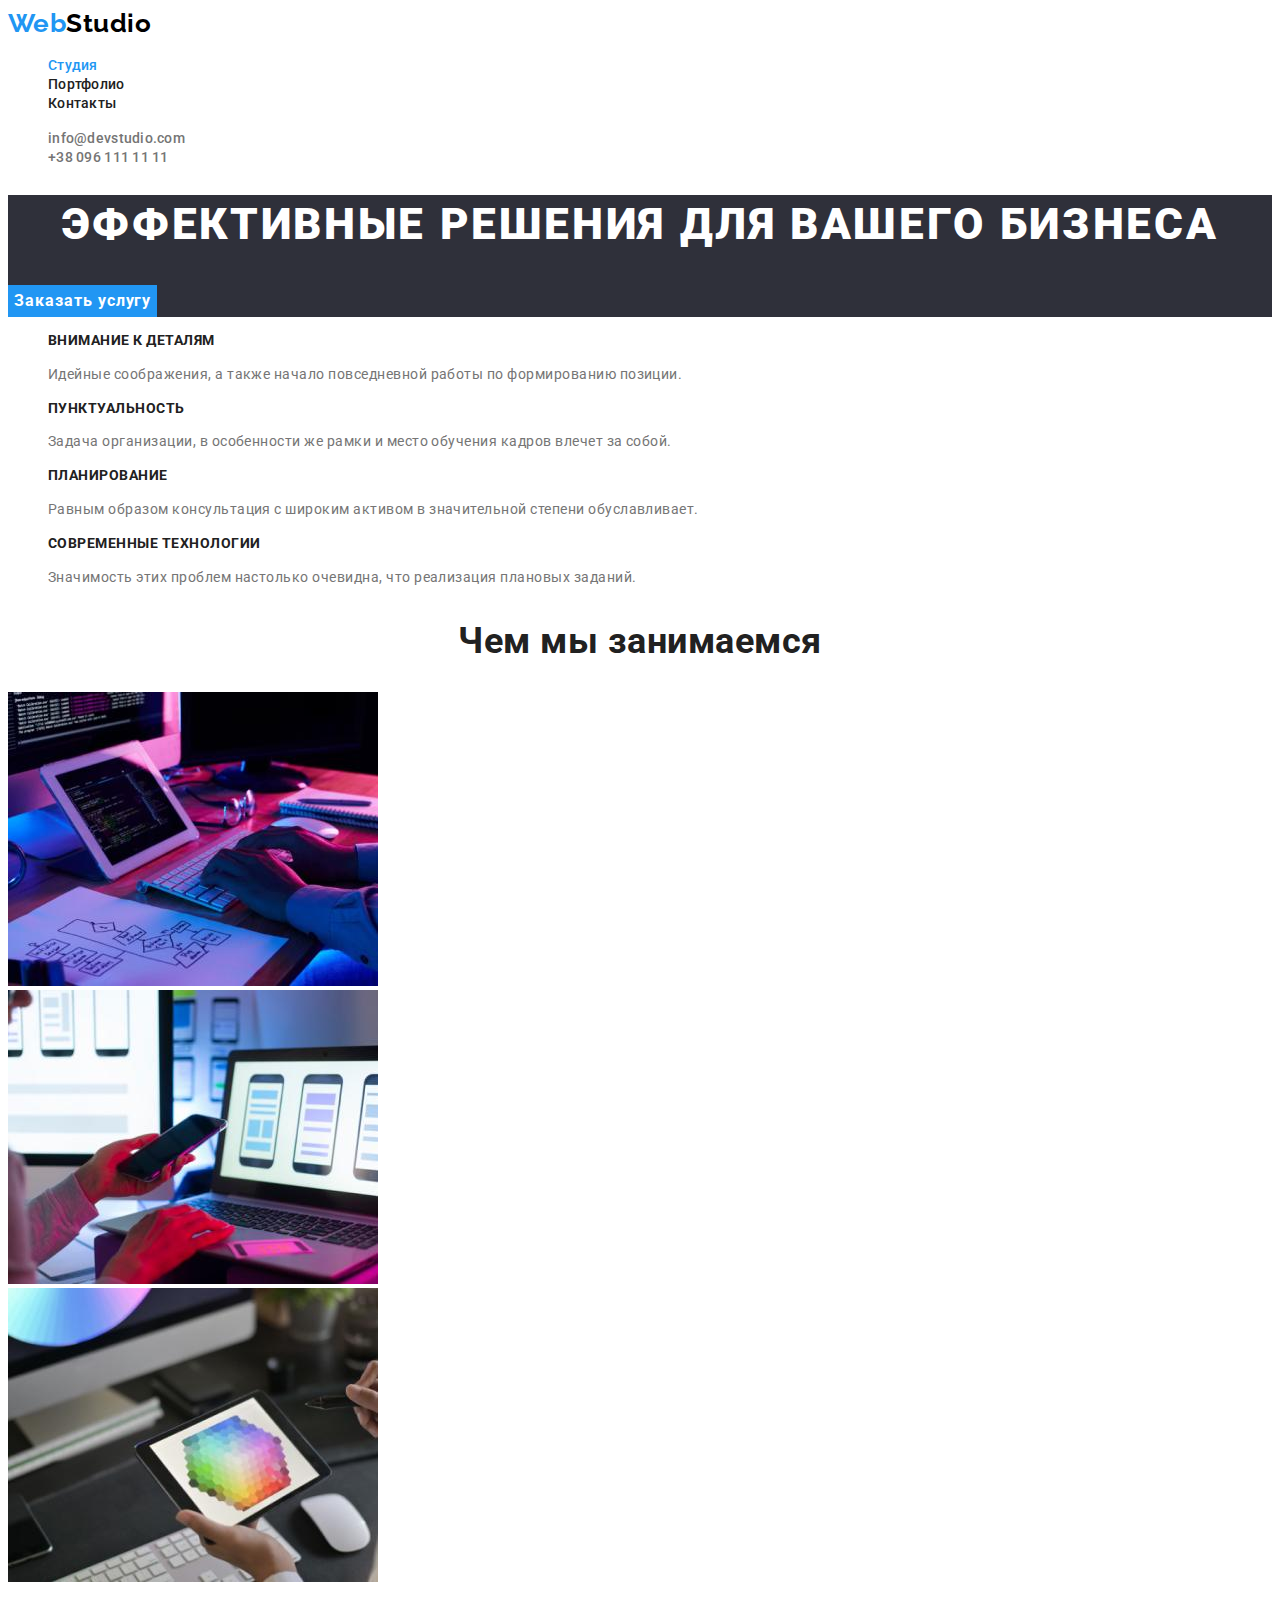
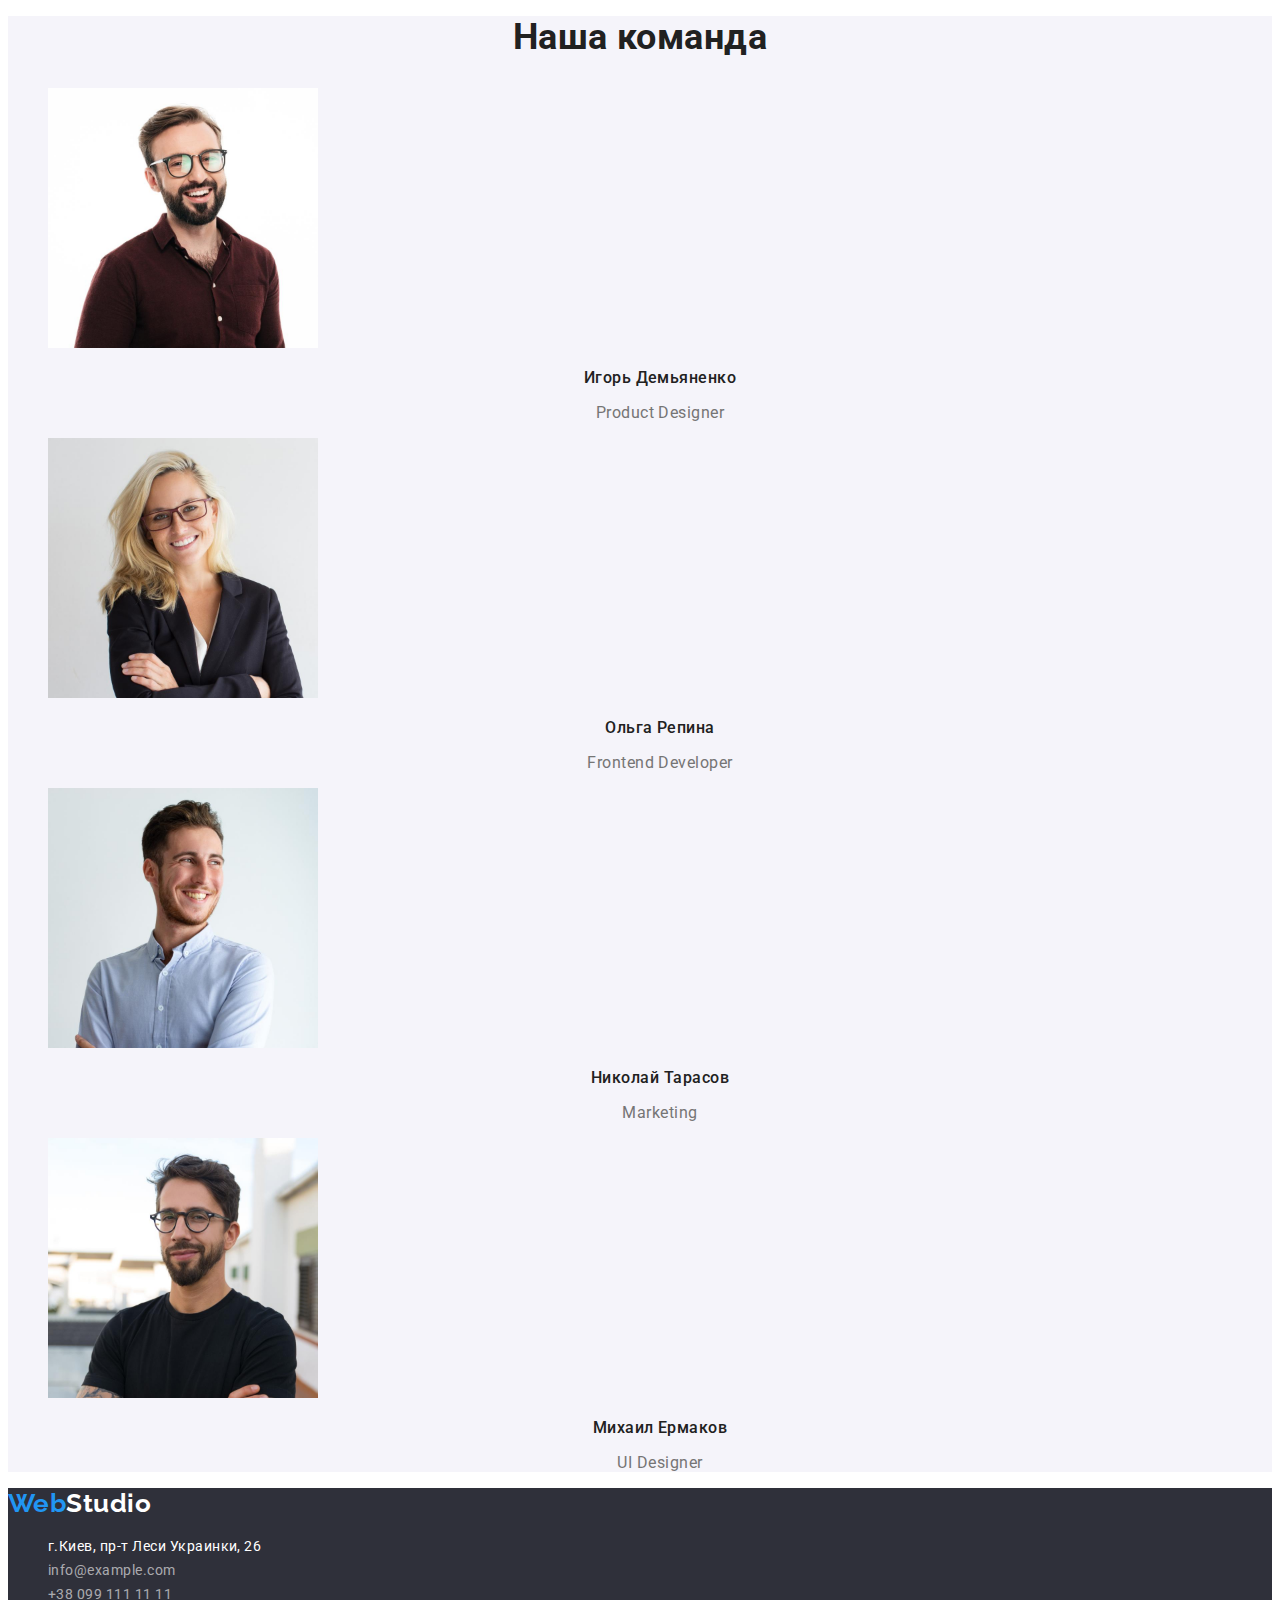
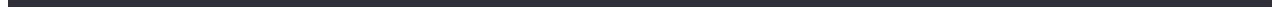
==== commit f448823a: "Adds footer, header and studio design + html fixes" ====
--- a/index.html
+++ b/index.html
@@ -19,31 +19,31 @@
                 Web<span class="header-logo">Studio</span>
             </a>
             
-            <ul class="header-list">
-                <li class="header-item item"><a href="./index.html" class="header-link link current">Студия</a></li>
-                <li class="header-item item"><a href="./portfolio.html" class="header-link link">Портфолио</a></li>
-                <li class="header-item item"><a href="" class="header-link link">Контакты</a></li>
+            <ul class="header-list list">
+                <li class="header-item"><a href="./index.html" class="header-link link current">Студия</a></li>
+                <li class="header-item"><a href="./portfolio.html" class="header-link link">Портфолио</a></li>
+                <li class="header-item"><a href="" class="header-link link">Контакты</a></li>
             </ul>
         </nav>
         
         <!--Контакты №1-->
-        <ul class="contacts-list">
-            <li class="contacts-item item"><a href="mailto:info@devstudio.com" class="header-link contacts-link link">info@devstudio.com</a></li>
-            <li class="contacts-item item"><a href="tel:+380961111111" class="header-link contacts-link link">+38 096 111 11 11</a></li>
+        <ul class="contacts-list list">
+            <li class="contacts-item"><a href="mailto:info@devstudio.com" class="header-link contacts-link link">info@devstudio.com</a></li>
+            <li class="contacts-item"><a href="tel:+380961111111" class="header-link contacts-link link">+38 096 111 11 11</a></li>
         </ul>   
     </header>
 
     <main>
         <!--Герой-->
         <section class="hero">
-            <h1 class="hero-title">Эффективные решения<br>для вашего бизнеса</h1>
-            <button type="button" class="hero-button">Заказать услугу</button>
+            <h1 class="hero-title">Эффективные решения для вашего бизнеса</h1>
+            <button type="button" class="hero-button btn">Заказать услугу</button>
         </section>
 
         <!--Особенности работы-->
         <section class="features">
-            <h2>Особенности работы</h2>
-            <ul class="features-list">
+            <h2 hidden>Особенности работы</h2>
+            <ul class="features-list list">
                 <li class="features-item">
                     <h3 class="features-item-title">Внимание к деталям</h3>
                     <p class="features-item-text">Идейные соображения, а также начало повседневной работы по формированию позиции.</p>
@@ -64,59 +64,67 @@
         </section>
 
         <!--Чем мы занимаемся-->
-        <section>
-            <h2>Чем мы занимаемся</h2>
-            <ul>
-                <li><img src="./images/box1.jpg" alt="Парень пишет код программы" width="370" height="294"></li>
-                <li><img src="./images/box2.jpg" alt="Девушка подбирает дизайн для мобильного приложения" width="370" height="294"></li>
-                <li><img src="./images/box3.jpg" alt="Девушка выбирает цвет с палитры цветов" width="370" height="294"></li>
-            </ul>
+        <section class="speciality">
+            <h2 class="speciality-title">Чем мы занимаемся</h2>
+            <u class="speciality-list list">
+                <li class="speciality-item"><img src="./images/box1.jpg" alt="Парень пишет код программы" width="370" height="294"></li>
+                <li class="speciality-item"><img src="./images/box2.jpg" alt="Девушка подбирает дизайн для мобильного приложения" width="370" height="294"></li>
+                <li class="speciality-item"><img src="./images/box3.jpg" alt="Девушка выбирает цвет с палитры цветов" width="370" height="294"></li>
+            </u>
         </section>
         
         <!--Наша команда-->
-        <section>
-            <h2>Наша команда</h2>
-            <ul>
-                <li>
-                    <img src="./images/photo1.jpg" alt="Фото Игоря Демьяненко" width="270" height="260">
-                    <h3>Игорь Демьяненко</h3>
-                    <p lang="en">Product Designer</p>
+        <section class="members">
+            <h2 class="members-title">Наша команда</h2>
+            <ul class="members-list list">
+                <li class="members-item">
+                    <a class="members-link link" href="">
+                        <img src="./images/photo1.jpg" alt="Фото Игоря Демьяненко" width="270" height="260">
+                        <h3 class="members-name">Игорь Демьяненко</h3>
+                        <p class="members-speciality" lang="en">Product Designer</p>
+                    </a>
                 </li>
-                <li>
-                    <img src="./images/photo2.jpg" alt="Фото Ольги Репиной" width="270" height="260">
-                    <h3>Ольга Репина</h3>
-                    <p lang="en">Frontend Developer</p>
+                <li class="members-item">
+                    <a class="members-link link" href="">
+                        <img src="./images/photo2.jpg" alt="Фото Ольги Репиной" width="270" height="260">
+                        <h3 class="members-name">Ольга Репина</h3>
+                        <p class="members-speciality" lang="en">Frontend Developer</p>
+                    </a>
                 </li>
-                <li>
-                    <img src="./images/photo3.jpg" alt="Фото Николая Тарасова" width="270" height="260">
-                    <h3>Николай Тарасов</h3>
-                    <p lang="en">Marketing</p>
+                <li class="members-item">
+                    <a class="members-link link" href="">
+                        <img src="./images/photo3.jpg" alt="Фото Николая Тарасова" width="270" height="260">
+                        <h3 class="members-name">Николай Тарасов</h3>
+                        <p class="members-speciality" lang="en">Marketing</p>
+                    </a>
                 </li>
-                <li>
-                    <img src="./images/photo4.jpg" alt="Фото Михаила Ермакова" width="270" height="260">
-                    <h3>Михаил Ермаков</h3>
-                    <p lang="en">UI Designer</p>
+                <li class="members-item">
+                    <a class="members-link link" href="">
+                        <img src="./images/photo4.jpg" alt="Фото Михаила Ермакова" width="270" height="260">
+                        <h3 class="members-name">Михаил Ермаков</h3>
+                        <p class="members-speciality" lang="en">UI Designer</p>
+                    </a>
                 </li>
             </ul>
         </section>
     </main>
 
     <footer class="footer">
-        <!--Лого-->
+                <!--Лого-->
         <a lang="en" href="./index.html" class="logo link">
             Web<span class="footer-logo">Studio</span>
         </a>
 
         <!--Контакти №2-->
         <address>
-            <ul class="footer-list">
-                <li class="footer-item item">
+            <ul class="footer-list list">
+                <li class="footer-item">
                     <a href="https://goo.gl/maps/CdvJLRiEL6Q8Smko8" target="_blank" rel="noreferrer noopener" class="footer-first-link footer-link link">г.Киев, пр-т Леси Украинки, 26</a>
                 </li>
-                <li class="footer-item item">
+                <li class="footer-item">
                     <a href="mailto:info@example.com" class="footer-link link">info@example.com</a>
                 </li>
-                <li class="footer-item item">
+                <li class="footer-item">
                     <a href="tel:+380991111111" class="footer-link link">+38 099 111 11 11</a>
                 </li>
             </ul>
--- a/css/styles.css
+++ b/css/styles.css
@@ -1,11 +1,14 @@
-/* font-family: 'Raleway', sans-serif;
-font-family: 'Roboto', sans-serif; */
-
 :root {
 	--primary-text-color: #212121;
 	--secondary-text-color: #757575;
-	--button-white-color: #fff;
 	--accent-text-color: #2196f3;
+	--button-first-text-color: #212121;
+	--button-second-text-color: #fff;
+	--button-first-bg-color: #f5f4fa;
+	--button-second-bg-color: #2196f3;
+	--first-background-color: #fff;
+	--second-background-color: #2f303a;
+	--third-background-color: #f5f4fa;
 }
 
 body {
@@ -18,14 +21,21 @@
 	text-decoration: none;
 }
 
-.item {
+.list {
 	list-style-type: none;
 }
 
-/* Хедер */
+.btn {
+	cursor: pointer;
+	border: none;
+}
+
+/* --Хедер-- */
+
+/* Лого */
 
 .logo {
-	font-family: Raleway;
+	font-family: Raleway, sans-serif;
 	font-weight: 700;
 	font-size: 26px;
 	line-height: 1.19;
@@ -35,6 +45,8 @@
 .header-logo {
 	color: #000000;
 }
+
+/* Хедер линки */
 
 .header-link {
 	font-weight: 500;
@@ -59,10 +71,94 @@
 	color: var(--accent-text-color);
 }
 
-/* Футер */
+/* --Мейн Студио-- */
+
+/* Герой */
+
+.hero {
+	background-color: var(--second-background-color);
+}
+
+.hero-title {
+	font-weight: 900;
+	font-size: 44px;
+	line-height: 1.36;
+	text-align: center;
+	letter-spacing: 0.06em;
+	text-transform: uppercase;
+	color: #fff;
+}
+
+.hero-button {
+	color: var(--button-second-text-color);
+	background-color: var(--button-second-bg-color);
+	font-family: Roboto;
+	font-weight: 700;
+	font-size: 16px;
+	line-height: 1.87;
+	letter-spacing: 0.06em;
+}
+
+.hero-button:hover,
+.hero-button:focus {
+	color: var(--button-first-text-color);
+	background-color: var(--button-first-bg-color);
+}
+
+/* Особенности работы */
+
+.features-item-title {
+	font-weight: 700;
+	font-size: 14px;
+	line-height: 1.14;
+	text-transform: uppercase;
+}
+
+.features-item-text {
+	font-size: 14px;
+	line-height: 1.71;
+	color: var(--secondary-text-color);
+}
+/* Чем мы занимаемся */
+.speciality-title {
+	font-weight: 700;
+	font-size: 36px;
+	line-height: 1.17;
+	text-align: center;
+}
+
+/* Наша команда */
+.members {
+	background-color: var(--third-background-color);
+}
+.members-title {
+	font-weight: 700;
+	font-size: 36px;
+	line-height: 1.17;
+	text-align: center;
+}
+
+.members-name {
+	font-weight: 500;
+	font-size: 16px;
+	line-height: 1.19;
+	text-align: center;
+	color: var(--primary-text-color);
+}
+
+.members-speciality {
+	font-size: 16px;
+	line-height: 1.19;
+	text-align: center;
+	color: var(--secondary-text-color);
+}
+
+/* --Мейн Портфолио-- */
+
+/* --Футер--*/
 
 .footer {
-	background-color: #2f303a;
+	background-color: var(--second-background-color);
 }
 
 .footer-logo {
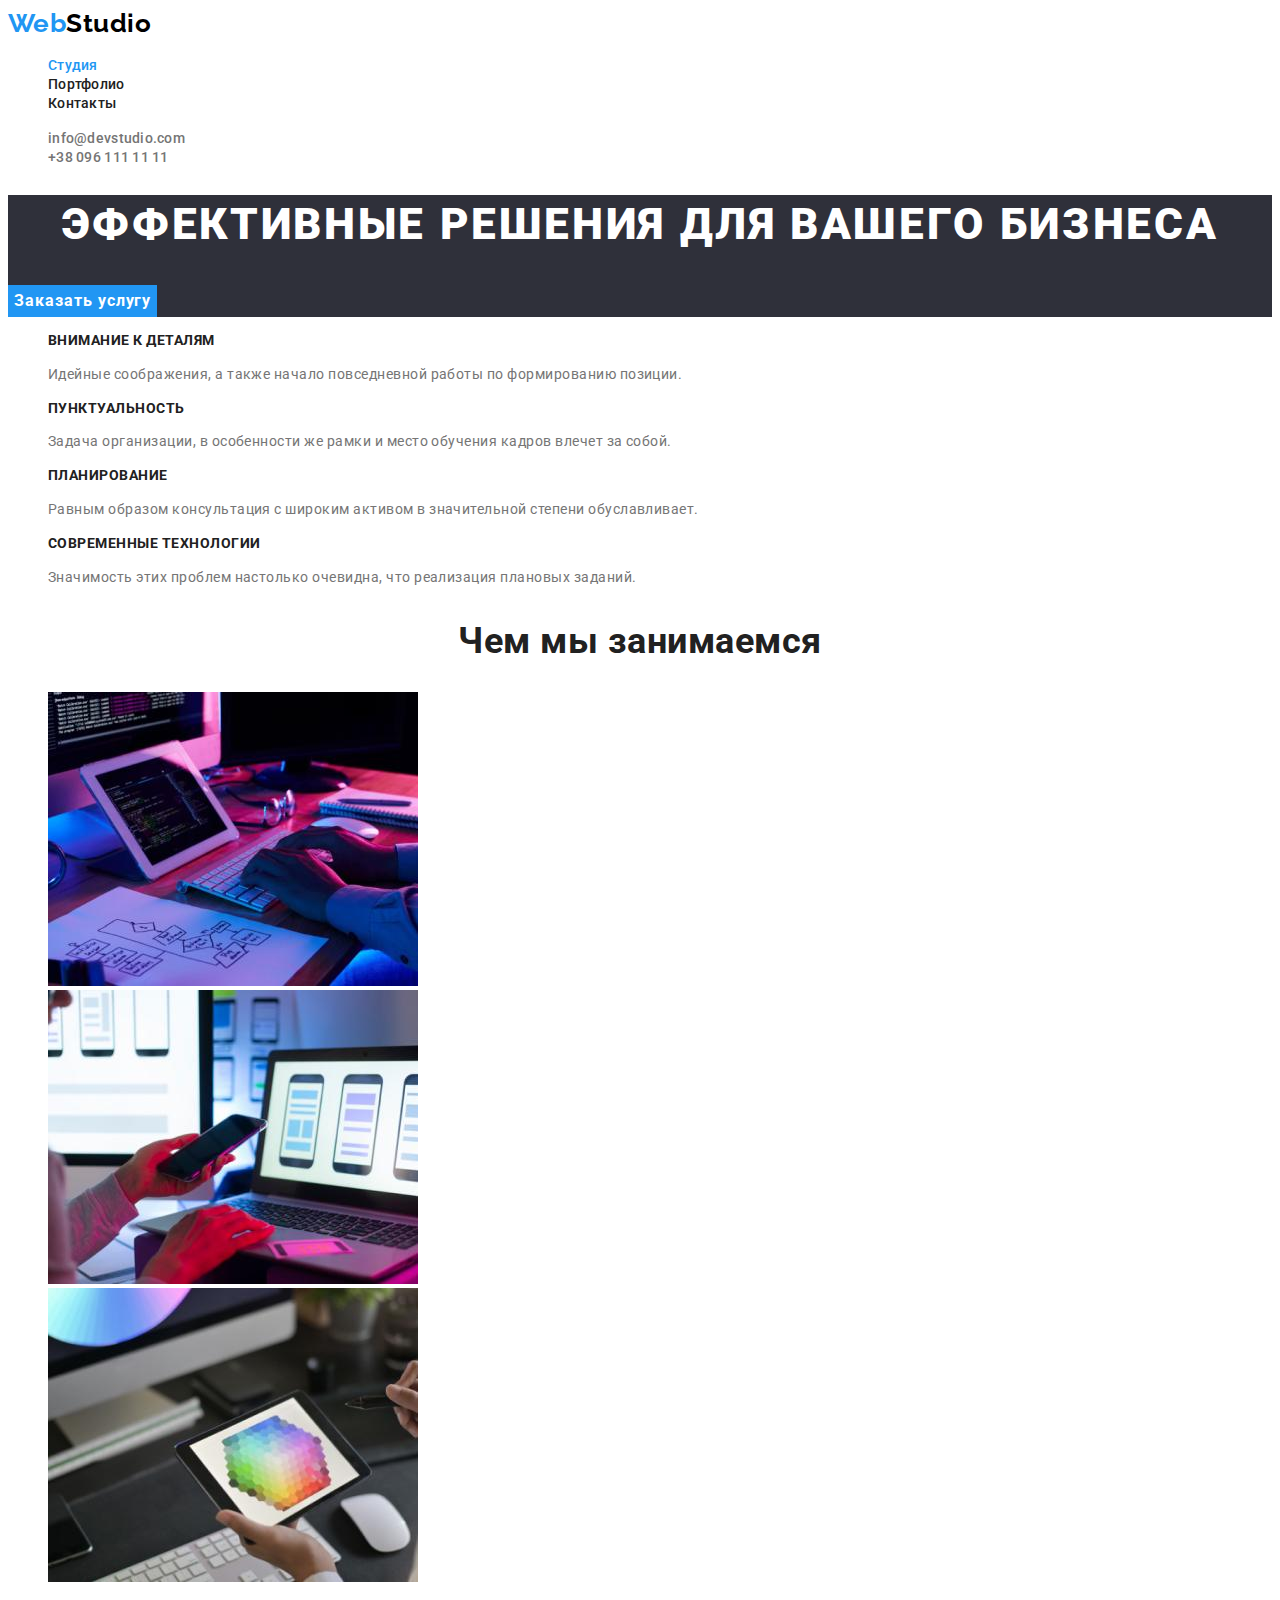
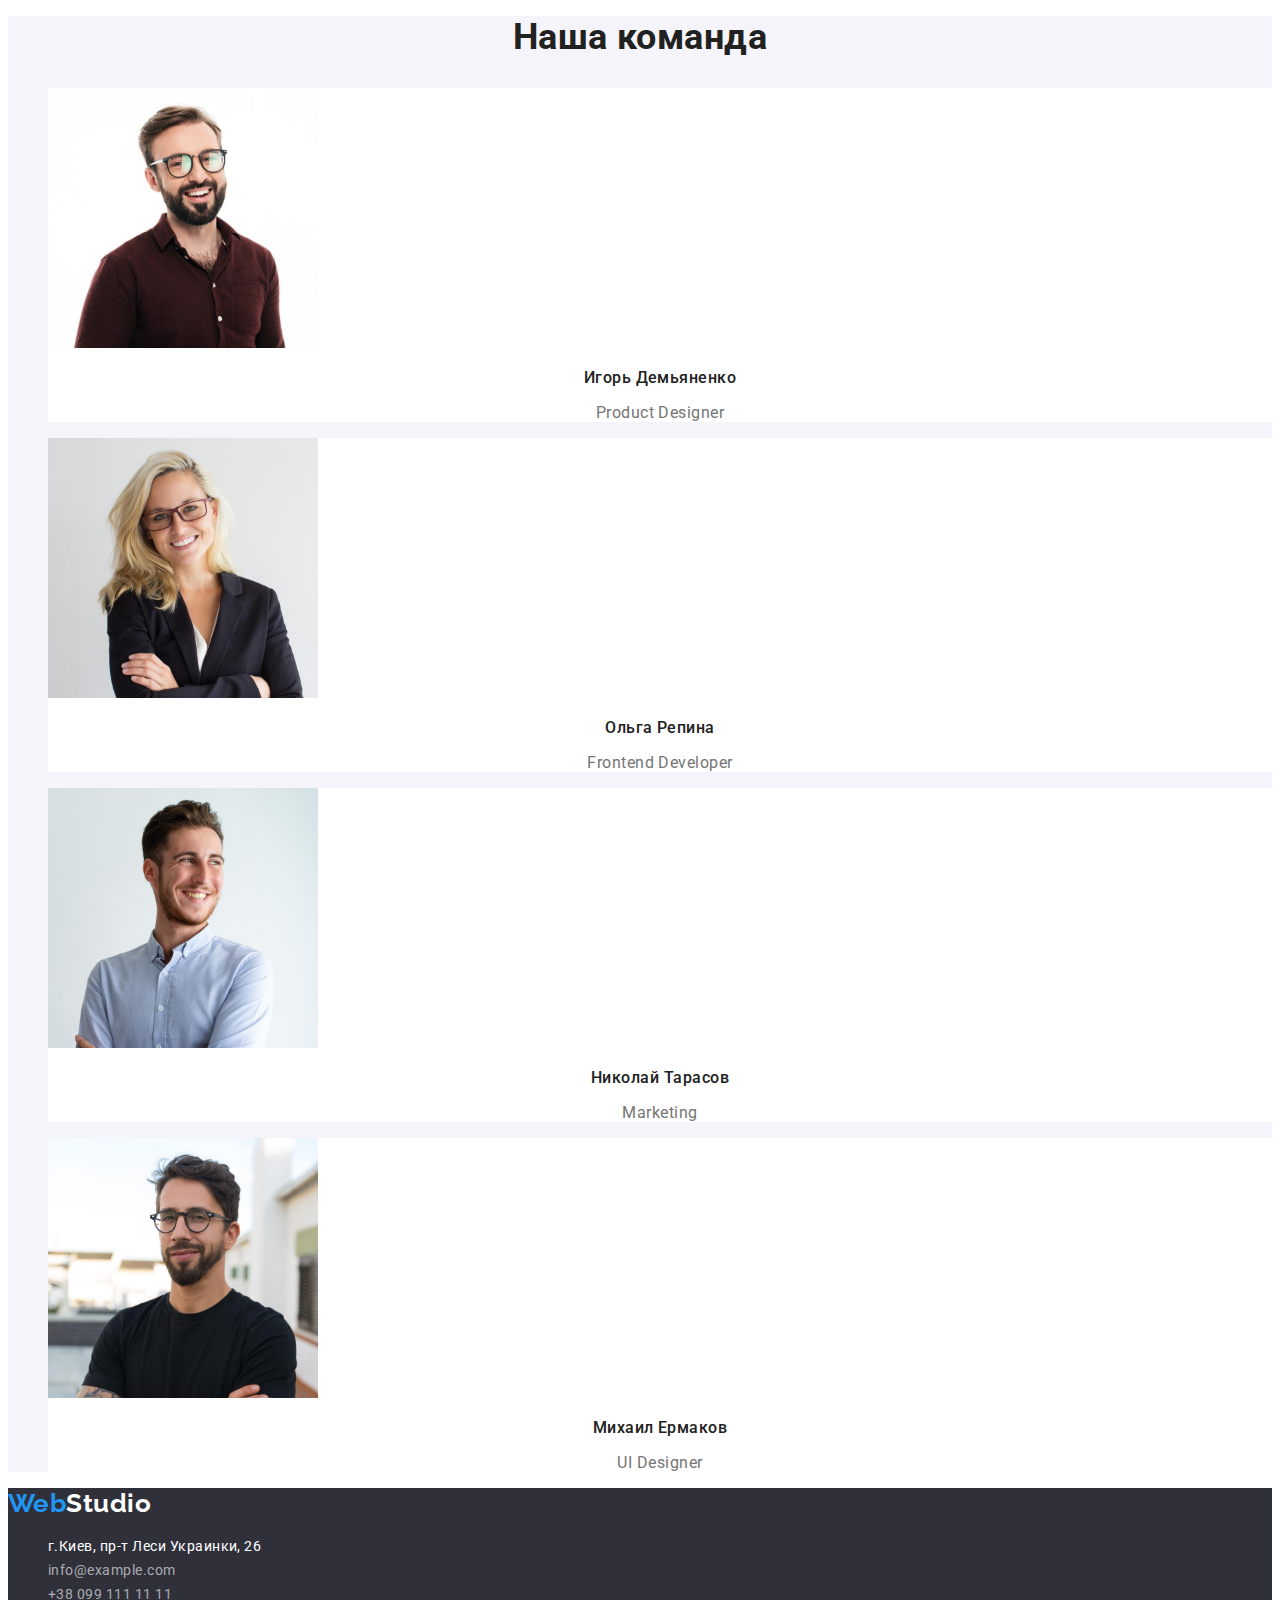
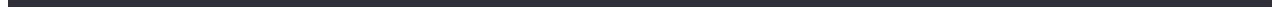
==== commit 22661612: "Adds portfolio design + html and css fixes" ====
--- a/index.html
+++ b/index.html
@@ -1,5 +1,6 @@
 <!DOCTYPE html>
 <html lang="ru">
+    
 <head>
     <meta charset="UTF-8">
     <meta http-equiv="X-UA-Compatible" content="IE=edge">
@@ -15,21 +16,31 @@
     <header>
         <!--Навигация-->
         <nav>
-            <a lang="en" href="./index.html" class="logo link">
+            <a href="./index.html" class="logo link" lang="en">
                 Web<span class="header-logo">Studio</span>
             </a>
             
             <ul class="header-list list">
-                <li class="header-item"><a href="./index.html" class="header-link link current">Студия</a></li>
-                <li class="header-item"><a href="./portfolio.html" class="header-link link">Портфолио</a></li>
-                <li class="header-item"><a href="" class="header-link link">Контакты</a></li>
+                <li class="header-item">
+                    <a href="./index.html" class="header-link link current-page">Студия</a>
+                </li>
+                <li class="header-item">
+                    <a href="./portfolio.html" class="header-link link">Портфолио</a>
+                </li>
+                <li class="header-item">
+                    <a href="" class="header-link link">Контакты</a>
+                </li>
             </ul>
         </nav>
         
         <!--Контакты №1-->
         <ul class="contacts-list list">
-            <li class="contacts-item"><a href="mailto:info@devstudio.com" class="header-link contacts-link link">info@devstudio.com</a></li>
-            <li class="contacts-item"><a href="tel:+380961111111" class="header-link contacts-link link">+38 096 111 11 11</a></li>
+            <li class="contacts-item">
+                <a href="mailto:info@devstudio.com" class="header-link contacts-link link">info@devstudio.com</a>
+            </li>
+            <li class="contacts-item">
+                <a href="tel:+380961111111" class="header-link contacts-link link">+38 096 111 11 11</a>
+            </li>
         </ul>   
     </header>
 
@@ -66,11 +77,17 @@
         <!--Чем мы занимаемся-->
         <section class="speciality">
             <h2 class="speciality-title">Чем мы занимаемся</h2>
-            <u class="speciality-list list">
-                <li class="speciality-item"><img src="./images/box1.jpg" alt="Парень пишет код программы" width="370" height="294"></li>
-                <li class="speciality-item"><img src="./images/box2.jpg" alt="Девушка подбирает дизайн для мобильного приложения" width="370" height="294"></li>
-                <li class="speciality-item"><img src="./images/box3.jpg" alt="Девушка выбирает цвет с палитры цветов" width="370" height="294"></li>
-            </u>
+            <ul class="speciality-list list">
+                <li class="speciality-item">
+                    <img src="./images/box1.jpg" alt="Парень пишет код программы" width="370" height="294">
+                </li>
+                <li class="speciality-item">
+                    <img src="./images/box2.jpg" alt="Девушка подбирает дизайн для мобильного приложения" width="370" height="294">
+                </li>
+                <li class="speciality-item">
+                    <img src="./images/box3.jpg" alt="Девушка выбирает цвет с палитры цветов" width="370" height="294">
+                </li>
+            </ul>
         </section>
         
         <!--Наша команда-->
@@ -78,32 +95,24 @@
             <h2 class="members-title">Наша команда</h2>
             <ul class="members-list list">
                 <li class="members-item">
-                    <a class="members-link link" href="">
                         <img src="./images/photo1.jpg" alt="Фото Игоря Демьяненко" width="270" height="260">
                         <h3 class="members-name">Игорь Демьяненко</h3>
                         <p class="members-speciality" lang="en">Product Designer</p>
-                    </a>
                 </li>
                 <li class="members-item">
-                    <a class="members-link link" href="">
                         <img src="./images/photo2.jpg" alt="Фото Ольги Репиной" width="270" height="260">
                         <h3 class="members-name">Ольга Репина</h3>
                         <p class="members-speciality" lang="en">Frontend Developer</p>
-                    </a>
                 </li>
                 <li class="members-item">
-                    <a class="members-link link" href="">
                         <img src="./images/photo3.jpg" alt="Фото Николая Тарасова" width="270" height="260">
                         <h3 class="members-name">Николай Тарасов</h3>
                         <p class="members-speciality" lang="en">Marketing</p>
-                    </a>
                 </li>
                 <li class="members-item">
-                    <a class="members-link link" href="">
                         <img src="./images/photo4.jpg" alt="Фото Михаила Ермакова" width="270" height="260">
                         <h3 class="members-name">Михаил Ермаков</h3>
                         <p class="members-speciality" lang="en">UI Designer</p>
-                    </a>
                 </li>
             </ul>
         </section>
@@ -111,7 +120,7 @@
 
     <footer class="footer">
                 <!--Лого-->
-        <a lang="en" href="./index.html" class="logo link">
+        <a href="./index.html" class="logo link" lang="en">
             Web<span class="footer-logo">Studio</span>
         </a>
 
@@ -131,4 +140,5 @@
         </address>
     </footer> 
 </body>
+
 </html>--- a/css/styles.css
+++ b/css/styles.css
@@ -1,3 +1,4 @@
+/* ------------Общие------------ */
 :root {
 	--primary-text-color: #212121;
 	--secondary-text-color: #757575;
@@ -6,9 +7,14 @@
 	--button-second-text-color: #fff;
 	--button-first-bg-color: #f5f4fa;
 	--button-second-bg-color: #2196f3;
-	--first-background-color: #fff;
+	--primary-background-color: #fff;
 	--second-background-color: #2f303a;
 	--third-background-color: #f5f4fa;
+	--footer-link-color: rgba(255, 255, 255, 0.6);
+	--just-white-color: #fff;
+	--main-logo-color: #2196f3;
+	--second-logo-color: #000;
+	--third-logo-color: #fff;
 }
 
 body {
@@ -30,40 +36,34 @@
 	border: none;
 }
 
-/* --Хедер-- */
-
+/* ------------Хедер------------ */
 /* Лого */
-
 .logo {
 	font-family: Raleway, sans-serif;
 	font-weight: 700;
 	font-size: 26px;
 	line-height: 1.19;
-	color: #2196f3;
+	color: var(--main-logo-color);
 }
 
 .header-logo {
-	color: #000000;
+	color: var(--second-logo-color);
 }
 
 /* Хедер линки */
-
 .header-link {
 	font-weight: 500;
 	font-size: 14px;
 	line-height: 1.14;
 	letter-spacing: 0.02em;
-	color: var(--primary-text-color);
-}
-
-.current {
-	color: var(--accent-text-color);
+	color: inherit;
 }
 
 .contacts-link {
 	color: var(--secondary-text-color);
 }
 
+.current-page,
 .header-link:hover,
 .header-link:focus,
 .footer-link:hover,
@@ -71,10 +71,8 @@
 	color: var(--accent-text-color);
 }
 
-/* --Мейн Студио-- */
-
+/* ------------Мейн Студио------------ */
 /* Герой */
-
 .hero {
 	background-color: var(--second-background-color);
 }
@@ -86,17 +84,17 @@
 	text-align: center;
 	letter-spacing: 0.06em;
 	text-transform: uppercase;
-	color: #fff;
+	color: var(--just-white-color);
 }
 
 .hero-button {
+	font-family: inherit;
+	font-weight: 700;
+	font-size: 16px;
+	line-height: 1.87;
+	letter-spacing: 0.06em;
 	color: var(--button-second-text-color);
 	background-color: var(--button-second-bg-color);
-	font-family: Roboto;
-	font-weight: 700;
-	font-size: 16px;
-	line-height: 1.87;
-	letter-spacing: 0.06em;
 }
 
 .hero-button:hover,
@@ -106,7 +104,6 @@
 }
 
 /* Особенности работы */
-
 .features-item-title {
 	font-weight: 700;
 	font-size: 14px;
@@ -119,6 +116,7 @@
 	line-height: 1.71;
 	color: var(--secondary-text-color);
 }
+
 /* Чем мы занимаемся */
 .speciality-title {
 	font-weight: 700;
@@ -131,6 +129,11 @@
 .members {
 	background-color: var(--third-background-color);
 }
+
+.members-item {
+	background-color: var(--primary-background-color);
+}
+
 .members-title {
 	font-weight: 700;
 	font-size: 36px;
@@ -143,7 +146,6 @@
 	font-size: 16px;
 	line-height: 1.19;
 	text-align: center;
-	color: var(--primary-text-color);
 }
 
 .members-speciality {
@@ -153,25 +155,56 @@
 	color: var(--secondary-text-color);
 }
 
-/* --Мейн Портфолио-- */
-
-/* --Футер--*/
-
+/* ------------Футер------------*/
 .footer {
 	background-color: var(--second-background-color);
 }
 
 .footer-logo {
-	color: #fff;
+	color: var(--just-white-color);
 }
 
 .footer-link {
 	font-style: normal;
 	font-size: 14px;
 	line-height: 1.71;
-	color: rgba(255, 255, 255, 0.6);
+	color: var(--footer-link-color);
 }
 
 .footer-first-link {
-	color: #fff;
-}
+	color: var(--third-logo-color);
+}
+
+/* -------------Мейн Портфолио------------- */
+/* Фильтр */
+.filter-button {
+	font-family: inherit;
+	font-weight: 500;
+	font-size: 16px;
+	line-height: 1.62;
+	text-align: center;
+	letter-spacing: inherit;
+	color: var(--button-first-text-color);
+	background-color: var(--button-first-bg-color);
+}
+
+.current-filter-button,
+.filter-button:hover,
+.filter-button:focus {
+	color: var(--button-second-text-color);
+	background-color: var(--button-second-bg-color);
+}
+
+/* Примеры работ */
+.work-name {
+	font-weight: 700;
+	font-size: 18px;
+	line-height: 2;
+	letter-spacing: 0.06em;
+}
+
+.work-type {
+	font-size: 16px;
+	line-height: 1.87;
+	color: var(--secondary-text-color);
+}
